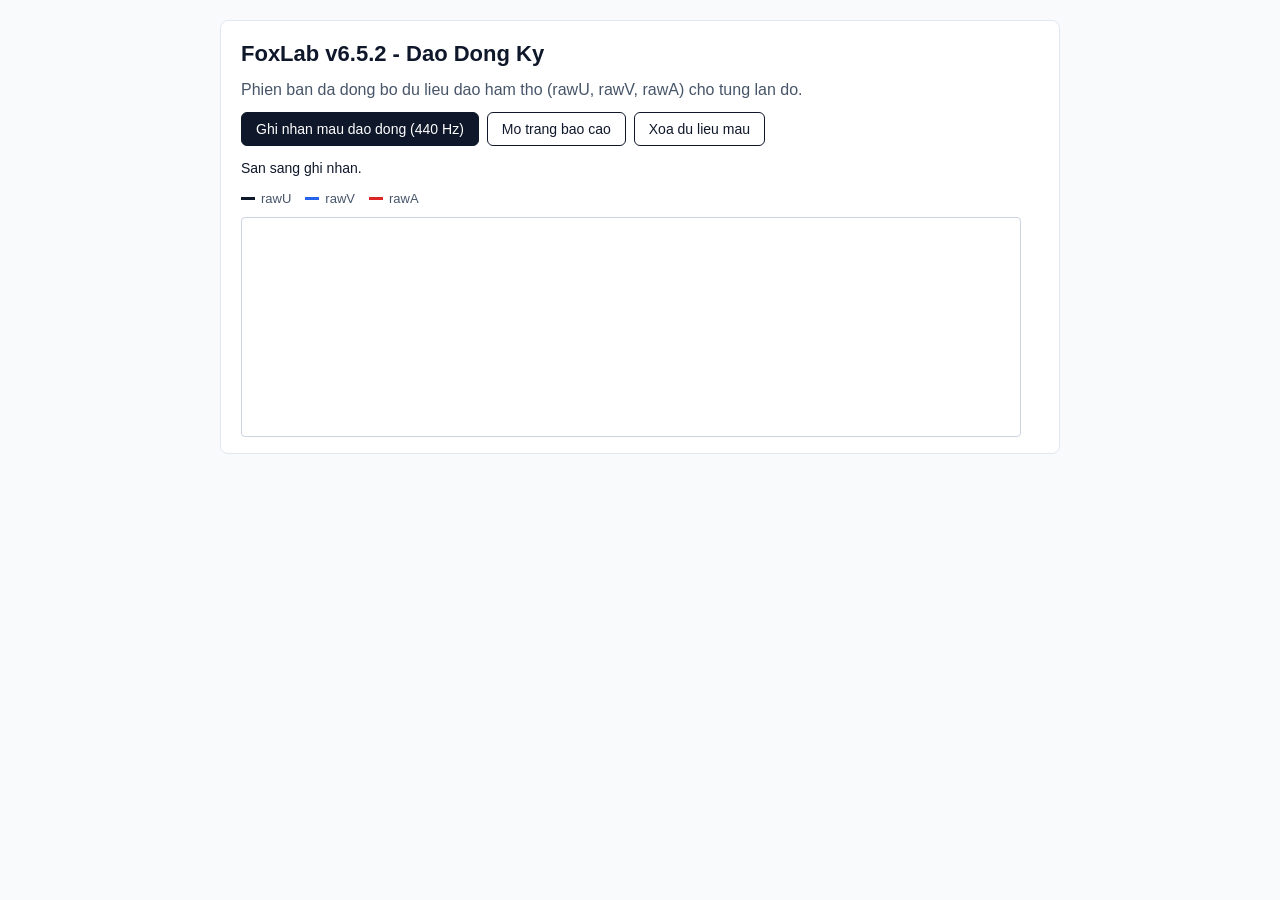
==== index.html @ fa10c17c "Add files via upload" ====
<!DOCTYPE html>
<html lang="vi">
<head>
  <meta charset="UTF-8" />
  <meta name="viewport" content="width=device-width, initial-scale=1.0" />
  <title>FoxLab v6.5.2 - Dao Dong Ky & Do Luong</title>
  <link rel="stylesheet" href="styles.css" />
</head>
<body>
  <div class="container">
    <div class="card">
      <h1>FoxLab v6.5.2 - Dao Dong Ky</h1>
      <p>Phien ban da dong bo du lieu dao ham tho (rawU, rawV, rawA) cho tung lan do.</p>
      <div class="toolbar">
        <button id="btnSample">Ghi nhan mau dao dong (440 Hz)</button>
        <button id="btnReport" class="secondary" onclick="window.location.href='report.html'">Mo trang bao cao</button>
        <button id="btnClear" class="secondary">Xoa du lieu mau</button>
      </div>
      <p id="statusText" class="status-text">San sang ghi nhan.</p>
      <div class="legend">
        <span class="legend-item"><span class="legend-swatch swatch-u"></span>rawU</span>
        <span class="legend-item"><span class="legend-swatch swatch-v"></span>rawV</span>
        <span class="legend-item"><span class="legend-swatch swatch-a"></span>rawA</span>
      </div>
      <canvas id="scopeCanvas" class="scope-canvas" width="780" height="220"></canvas>
    </div>
  </div>

  <script src="index.js"></script>
  <script>
    if ('serviceWorker' in navigator) {
      window.addEventListener('load', () => {
        navigator.serviceWorker.register('./sw.js').catch(() => {});
      });
    }

    const canvas = document.getElementById('scopeCanvas');
    const ctx = canvas.getContext('2d');

    function drawWaveform(tMs, rawU, rawV, rawA) {
      ctx.clearRect(0, 0, canvas.width, canvas.height);
      const midY = canvas.height / 2;
      ctx.strokeStyle = '#e2e8f0';
      ctx.beginPath();
      ctx.moveTo(0, midY);
      ctx.lineTo(canvas.width, midY);
      ctx.stroke();

      if (!rawU || rawU.length === 0) return;
      const stepX = canvas.width / Math.max(rawU.length - 1, 1);

      const drawSeries = (arr, color, scale) => {
        ctx.strokeStyle = color;
        ctx.lineWidth = 1.5;
        ctx.beginPath();
        arr.forEach((val, idx) => {
          const x = idx * stepX;
          const y = midY - val * scale;
          if (idx === 0) ctx.moveTo(x, y);
          else ctx.lineTo(x, y);
        });
        ctx.stroke();
      };

      drawSeries(rawU, '#0f172a', 70);
      drawSeries(rawV, '#2563eb', 0.08);
      drawSeries(rawA, '#dc2626', 0.0001);
    }

    document.getElementById('btnSample').addEventListener('click', () => {
      const sampleCount = 120;
      const tMs = [];
      const uVal = [];
      const freq = 440;
      for (let i = 0; i < sampleCount; i++) {
        const tSec = i * 0.00005;
        tMs.push(Number((tSec * 1000).toFixed(4)));
        uVal.push(Math.sin(2 * Math.PI * freq * tSec));
      }
      const saved = window.FoxLabCore.recordMeasurement('Am thoa 440 Hz', tMs, uVal);
      drawWaveform(saved.tMs, saved.rawU, saved.rawV, saved.rawA);
      document.getElementById('statusText').textContent =
        'Da luu ' + saved.label + ' (' + saved.rawU.length + ' mau rawU, rawV, rawA).';
    });

    document.getElementById('btnClear').addEventListener('click', () => {
      window.FoxLabCore.clearMeasurements();
      ctx.clearRect(0, 0, canvas.width, canvas.height);
      document.getElementById('statusText').textContent = 'Da xoa toan bo du lieu do.';
    });
  </script>
</body>
</html>
---- styles.css ----
:root {
  --bg-page: #f8fafc;
  --bg-card: #ffffff;
  --text-main: #0f172a;
  --text-muted: #475569;
  --border-color: #cbd5e1;
  --border-light: #e2e8f0;
  --accent-primary: #0f172a;
  --accent-secondary: #ffffff;
  --wave-u: #0f172a;
  --wave-v: #2563eb;
  --wave-a: #dc2626;
}

* {
  box-sizing: border-box;
}

body {
  font-family: Arial, sans-serif;
  margin: 20px;
  background-color: var(--bg-page);
  color: var(--text-main);
  line-height: 1.5;
}

.container {
  max-width: 840px;
  margin: 0 auto;
}

.card {
  background-color: var(--bg-card);
  border: 1px solid var(--border-light);
  border-radius: 8px;
  padding: 16px 20px;
  margin-bottom: 16px;
}

h1 {
  margin-top: 0;
  margin-bottom: 8px;
  font-size: 22px;
  color: var(--text-main);
}

h2 {
  margin-top: 0;
  margin-bottom: 6px;
  font-size: 17px;
  color: var(--text-main);
}

p {
  margin-top: 0;
  margin-bottom: 10px;
  color: var(--text-muted);
}

.toolbar {
  display: flex;
  flex-wrap: wrap;
  gap: 8px;
  margin-bottom: 12px;
}

button {
  padding: 8px 14px;
  border: 1px solid var(--accent-primary);
  background-color: var(--accent-primary);
  color: var(--accent-secondary);
  border-radius: 6px;
  cursor: pointer;
  font-size: 14px;
}

button.secondary {
  background-color: var(--accent-secondary);
  color: var(--accent-primary);
}

button:hover {
  opacity: 0.92;
}

.status-text {
  font-size: 14px;
  color: var(--text-main);
  margin-bottom: 10px;
}

.legend {
  display: flex;
  flex-wrap: wrap;
  gap: 14px;
  font-size: 13px;
  color: var(--text-muted);
  margin-bottom: 8px;
}

.legend-item {
  display: inline-flex;
  align-items: center;
  gap: 6px;
}

.legend-swatch {
  width: 14px;
  height: 3px;
  display: inline-block;
}

.swatch-u {
  background-color: var(--wave-u);
}

.swatch-v {
  background-color: var(--wave-v);
}

.swatch-a {
  background-color: var(--wave-a);
}

canvas.scope-canvas {
  width: 100%;
  max-width: 780px;
  height: 220px;
  border: 1px solid var(--border-color);
  background-color: var(--bg-card);
  display: block;
  border-radius: 4px;
}

canvas.report-canvas {
  width: 100%;
  max-width: 780px;
  height: 180px;
  border: 1px solid var(--border-color);
  background-color: var(--bg-card);
  display: block;
  margin-top: 8px;
  border-radius: 4px;
}

.meta-text {
  font-size: 13px;
  color: var(--text-muted);
  margin-bottom: 6px;
}
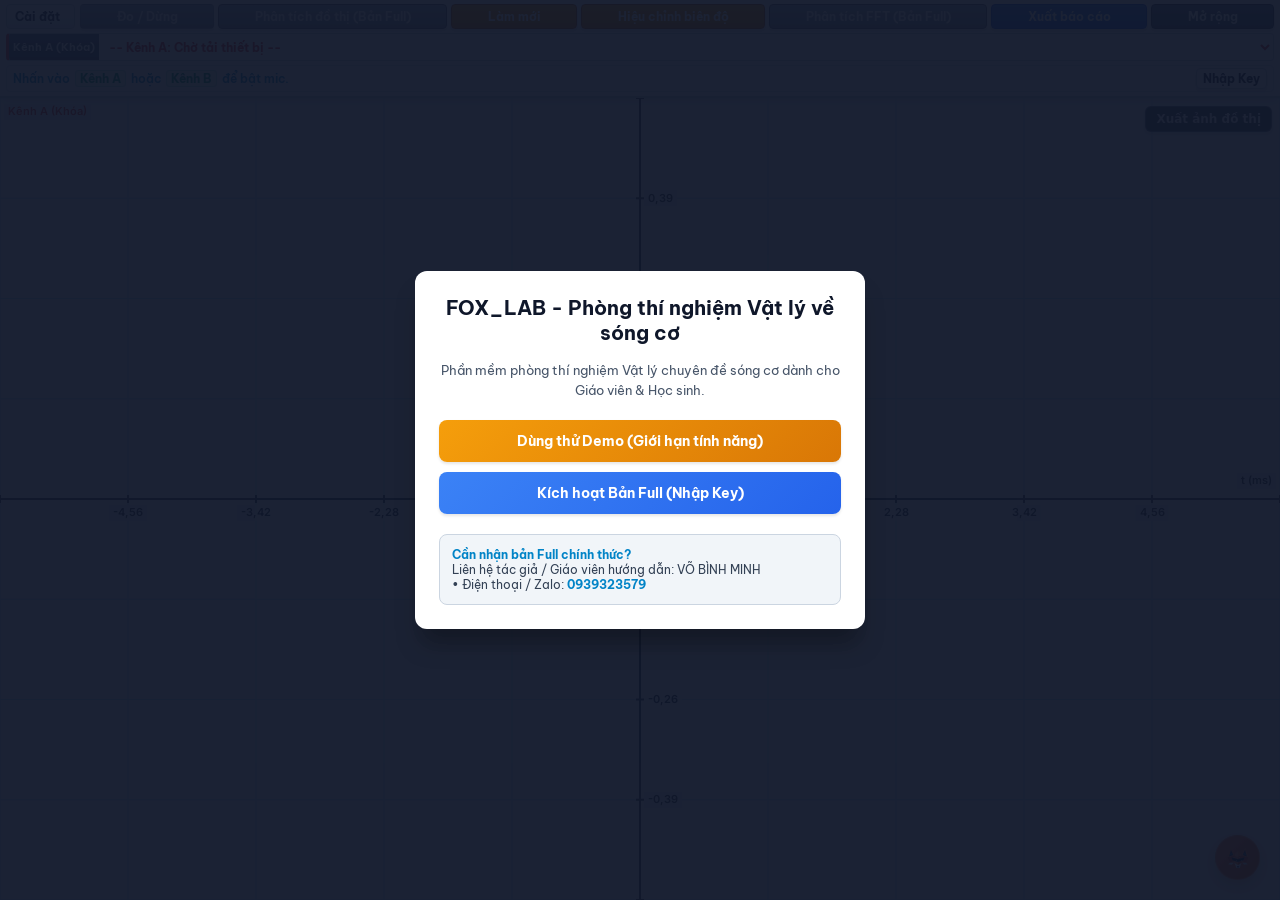
==== commit ac2cf5bf: "Add files via upload" ====
--- a/index.html
+++ b/index.html
@@ -1,93 +1,1039 @@
 <!DOCTYPE html>
 <html lang="vi">
 <head>
-  <meta charset="UTF-8" />
-  <meta name="viewport" content="width=device-width, initial-scale=1.0" />
-  <title>FoxLab v6.5.2 - Dao Dong Ky & Do Luong</title>
-  <link rel="stylesheet" href="styles.css" />
+ <meta charset="UTF-8">
+ <meta name="viewport" content="width=device-width, initial-scale=1.0, maximum-scale=1.0, user-scalable=no">
+ <meta name="referrer" content="no-referrer">
+ <link rel="manifest" href="manifest.json">
+ <link rel="icon" type="image/png" sizes="192x192" href="icon-512.png">
+ <link rel="apple-touch-icon" href="icon-512.png">
+ <meta name="theme-color" content="#f97316">
+ <meta name="apple-mobile-web-app-capable" content="yes">
+ <meta name="apple-mobile-web-app-status-bar-style" content="black-translucent">
+ <title>FOX_LAB - Phòng thí nghiệm Vật lý về sóng cơ học</title>
+ <link rel="preconnect" href="https://fonts.googleapis.com">
+ <link rel="preconnect" href="https://fonts.gstatic.com" crossorigin>
+ <link href="https://fonts.googleapis.com/css2?family=Be+Vietnam+Pro:ital,wght@0,400;0,500;0,600;0,700;1,400&family=Inter:wght@400;500;600;700&family=JetBrains+Mono:wght@400;600;700&display=swap" rel="stylesheet">
+
+ <!-- QRCode.js library for reliable QR code generation -->
+ <script src="https://cdnjs.cloudflare.com/ajax/libs/qrcodejs/1.0.0/qrcode.min.js"></script>
+ <script src="https://cdnjs.cloudflare.com/ajax/libs/html2pdf.js/0.10.1/html2pdf.bundle.min.js"></script>
+ <!-- MathJax v3 Configuration & CDN -->
+ <script>
+ window.MathJax = {
+ tex: {
+ inlineMath: [['$', '$'], ['\\(', '\\)']],
+ displayMath: [['$$', '$$'], ['\\[', '\\]']],
+ processEscapes: true,
+ processEnvironments: true,
+ packages: ['base', 'ams', 'noerrors', 'noundefined']
+ },
+ options: {
+ ignoreHtmlClass: 'tex2jax_ignore',
+ processHtmlClass: 'tex2jax_process|fox-msg-bubble|hud-overlay'
+ },
+ chtml: {
+ scale: 1.05,
+ displayAlign: 'left'
+ }
+ };
+ </script>
+ <script id="MathJax-script" async src="https://cdn.jsdelivr.net/npm/mathjax@3/es5/tex-mml-chtml.js"></script>
+
+ <link rel="stylesheet" href="style.css">
+ <style>
+ /* Bổ sung style cho lưới đồ thị từng lần đo & badge tự động nhận dữ liệu trong Modal Báo cáo */
+ .exp-live-pill {
+ display: inline-flex;
+ align-items: center;
+ gap: 6px;
+ background: #064e3b;
+ color: #a7f3d0;
+ border: 1px solid #10b981;
+ border-radius: 999px;
+ padding: 4px 10px;
+ font-size: 11.5px;
+ font-weight: 600;
+ white-space: nowrap;
+ }
+ .exp-live-dot {
+ width: 7px;
+ height: 7px;
+ border-radius: 50%;
+ background: #34d399;
+ box-shadow: 0 0 6px #34d399;
+ }
+ .exp-row-counter-badge {
+ font-family: system-ui, sans-serif;
+ font-size: 11px;
+ font-weight: 600;
+ color: #334155;
+ background: #e2e8f0;
+ padding: 2px 7px;
+ border-radius: 999px;
+ margin-left: 6px;
+ }
+ /* Lưới đồ thị từng lần đo (mỗi dòng 1 hình tương ứng, đồng bộ 100% với report.html) */
+ .exp-per-row-graphs-grid {
+ display: grid;
+ grid-template-columns: repeat(2, 1fr);
+ gap: 8px;
+ margin-bottom: 10px;
+ }
+ .exp-per-row-graphs-grid.single-item {
+ grid-template-columns: 1fr;
+ }
+ .exp-graph-card {
+ border: 1px solid #334155;
+ padding: 6px;
+ text-align: center;
+ background: #ffffff;
+ break-inside: avoid;
+ page-break-inside: avoid;
+ position: relative;
+ }
+ .exp-graph-card-header {
+ display: flex;
+ justify-content: space-between;
+ align-items: center;
+ font-size: 10.2pt;
+ font-weight: bold;
+ color: #0f172a;
+ margin-bottom: 4px;
+ padding-bottom: 3px;
+ border-bottom: 1px dashed #cbd5e1;
+ }
+ .exp-graph-card canvas {
+ width: 100%;
+ max-height: 46mm;
+ height: auto;
+ display: block;
+ margin: 0 auto;
+ }
+ .exp-per-row-graphs-grid.single-item .exp-graph-card canvas {
+ max-height: 60mm;
+ }
+ .exp-graph-caption {
+ font-size: 10pt;
+ font-style: italic;
+ margin-top: 4px;
+ color: #1e293b;
+ }
+ /* Khung đồ thị đơn (Phần IV) */
+ .exp-graph-box {
+ border: 1px solid #334155;
+ padding: 7px;
+ text-align: center;
+ background: #ffffff;
+ margin-bottom: 10px;
+ position: relative;
+ break-inside: avoid;
+ page-break-inside: avoid;
+ }
+ .exp-graph-box canvas {
+ max-width: 100%;
+ max-height: 58mm;
+ height: auto;
+ display: block;
+ margin: 0 auto;
+ }
+ .exp-inline-btn:disabled {
+ opacity: 0.48;
+ cursor: not-allowed;
+ }
+ @media (max-width: 768px) {
+ .exp-per-row-graphs-grid {
+ grid-template-columns: 1fr;
+ }
+ }
+ </style>
 </head>
 <body>
-  <div class="container">
-    <div class="card">
-      <h1>FoxLab v6.5.2 - Dao Dong Ky</h1>
-      <p>Phien ban da dong bo du lieu dao ham tho (rawU, rawV, rawA) cho tung lan do.</p>
-      <div class="toolbar">
-        <button id="btnSample">Ghi nhan mau dao dong (440 Hz)</button>
-        <button id="btnReport" class="secondary" onclick="window.location.href='report.html'">Mo trang bao cao</button>
-        <button id="btnClear" class="secondary">Xoa du lieu mau</button>
-      </div>
-      <p id="statusText" class="status-text">San sang ghi nhan.</p>
-      <div class="legend">
-        <span class="legend-item"><span class="legend-swatch swatch-u"></span>rawU</span>
-        <span class="legend-item"><span class="legend-swatch swatch-v"></span>rawV</span>
-        <span class="legend-item"><span class="legend-swatch swatch-a"></span>rawA</span>
-      </div>
-      <canvas id="scopeCanvas" class="scope-canvas" width="780" height="220"></canvas>
+
+<!-- MODAL BẢN QUYỀN -->
+<div id="licenseModalOverlay" class="license-modal-overlay" style="display: none;">
+ <div class="license-selection-box">
+ <h2>FOX_LAB - Phòng thí nghiệm Vật lý về sóng cơ</h2>
+ <p>Phần mềm phòng thí nghiệm Vật lý chuyên đề sóng cơ dành cho Giáo viên & Học sinh.</p>
+ <div class="license-btn-group">
+ <button class="license-btn btn-demo-mode" onclick="selectMode('demo')">Dùng thử Demo (Giới hạn tính năng)</button>
+ <button class="license-btn btn-full-mode" onclick="selectMode('full')">Kích hoạt Bản Full (Nhập Key)</button>
+ </div>
+ <div id="keyInputContainer" style="display: none; margin-bottom: 15px;">
+ <input type="text" id="licenseKeyInput" placeholder="Nhập mã Key bản quyền..." style="width: 100%; padding: 10px; border-radius: 6px; border: 1px solid #cbd5e1; margin-bottom: 8px; box-sizing: border-box; text-align: center; font-weight: bold;">
+ <div style="color: #dc2626; font-size: 11px; font-weight: bold; margin-bottom: 8px; text-align: center; background: #fee2e2; padding: 6px; border-radius: 4px; border: 1px dashed #f87171;">
+ LƯU Ý: KHÔNG DÙNG TAB ẨN DANH!<br>Key hỗ trợ tối đa 3 thiết bị / lượt đổi.
+ </div>
+ <div style="display: flex; gap: 8px;">
+ <button class="btn-green" style="flex: 1; padding: 10px; font-size: 12.5px; font-weight: bold;" onclick="verifyEnteredKey('verify')">Xác thực & Mở khóa</button>
+ <button class="btn-orange" style="flex: 1; padding: 10px; font-size: 12.5px; font-weight: bold;" onclick="verifyEnteredKey('change')">Đổi sang máy này</button>
+ </div>
+ </div>
+ <div class="contact-box">
+ <b>Cần nhận bản Full chính thức?</b><br>
+ Liên hệ tác giả / Giáo viên hướng dẫn: VÕ BÌNH MINH<br>
+ • Điện thoại / Zalo: <b>0939323579</b><br>
+ </div>
+ </div>
+</div>
+
+<div class="top-bar">
+ <div class="controls-wrapper">
+ <select id="channelModeSelect" style="display:none">
+ <option value="1" selected>1 nguồn âm</option>
+ <option value="2">2 nguồn âm</option>
+ </select>
+ <select id="modeSelect" style="display:none">
+ <option value="auto" selected>Khảo sát tần số (Tự dừng)</option>
+ <option value="continuous">Khảo sát liên tục</option>
+ </select>
+ <select id="displayModeSelect" style="display:none">
+ <option value="oscilloscope" selected>Dao động ký</option>
+ <option value="dbMeter">Cường độ âm (dB)</option>
+ </select>
+ <select id="speedSelect" style="display:none">
+ <option value="fast" selected>Nhanh</option>
+ <option value="slow">Chậm</option>
+ </select>
+
+ <div class="toolbar-row">
+ <div class="settings-dropdown" id="settingsDropdown">
+ <div class="settings-dropdown-toggle" id="settingsToggle">
+ <span>Cài đặt</span><span class="dropdown-arrow"></span>
+ </div>
+ <div class="settings-dropdown-menu" id="settingsMenu">
+ <div class="settings-group" id="groupChannelMode">
+ <div class="settings-group-header" data-group="channelMode"><span>Chế độ nguồn âm</span><span class="group-arrow">›</span></div>
+ <div class="settings-group-items">
+ <div class="settings-item active" data-target="channelModeSelect" data-value="1">1 Nguồn</div>
+ <div class="settings-item" data-target="channelModeSelect" data-value="2">2 Nguồn</div>
+ </div>
+ </div>
+ <div class="settings-group" id="groupMode">
+ <div class="settings-group-header" data-group="mode"><span>Chức năng khảo sát</span><span class="group-arrow">›</span></div>
+ <div class="settings-group-items">
+ <div class="settings-item active" data-target="modeSelect" data-value="auto">Tự dừng</div>
+ <div class="settings-item" data-target="modeSelect" data-value="continuous">Liên tục</div>
+ </div>
+ </div>
+ <div class="settings-group" id="groupDisplayMode">
+ <div class="settings-group-header" data-group="displayMode"><span>Chế độ hiển thị</span><span class="group-arrow">›</span></div>
+ <div class="settings-group-items">
+ <div class="settings-item active" data-target="displayModeSelect" data-value="oscilloscope">Dao động ký</div>
+ <div class="settings-item" data-target="displayModeSelect" data-value="dbMeter">Cường độ âm (dB)</div>
+ </div>
+ </div>
+ <div class="settings-group" id="groupSpeed" style="display: none;">
+ <div class="settings-group-header" data-group="speed"><span>Tốc độ quét</span><span class="group-arrow">›</span></div>
+ <div class="settings-group-items">
+ <div class="settings-item active" data-target="speedSelect" data-value="fast">Nhanh</div>
+ <div class="settings-item" data-target="speedSelect" data-value="slow">Chậm</div>
+ </div>
+ </div>
+
+ <div class="settings-group" id="groupLicense">
+ <div class="settings-group-header" data-group="license" style="color: #38bdf8; border-top: 1px solid #1e293b;">
+ <span>Quản lý Bản quyền</span><span class="group-arrow">›</span>
+ </div>
+ <div class="settings-group-items" style="flex-direction: column; gap: 6px; padding: 8px;">
+ <div class="settings-action-btn" onclick="handleLicenseAction('change')">Đổi thiết bị (Đăng nhập máy khác)</div>
+ <div class="settings-action-btn" onclick="handleLicenseAction('logout')">Đăng xuất (Tạm thời)</div>
+ <div class="settings-action-btn btn-danger" onclick="handleLicenseAction('delete')">Xóa Key vĩnh viễn</div>
+ </div>
+ </div>
+ </div>
+ </div>
+
+ <button id="pauseButton" class="btn-green" disabled>Đo / Dừng</button>
+ <div class="analysis-point-dropdown" id="analysisPointDropdown">
+ <button id="btnManualAnalysis" class="btn-purple" style="display: inline-block;" disabled title="Chọn chức năng phân tích đồ thị Kênh A (chế độ Tự dừng, 1 nguồn)">Phân tích đồ thị</button>
+ <div class="analysis-point-menu" id="analysisPointMenu">
+ <button type="button" class="ap-menu-item" id="optPickTwoPoints">1. Chọn 2 điểm đo T, f, Δφ</button>
+ <button type="button" class="ap-menu-item" id="optKinematicsGraphs">2. Vẽ các đồ thị liên quan (u-t, v-t, a-t)</button>
+ </div>
+ </div>
+ <button id="resetButton" class="btn-orange">Làm mới</button>
+ <button id="btnOscCalib" class="btn-orange" style="display: none;" onclick="openOscCalibModal()">Hiệu chỉnh biên độ</button>
+            <button id="btnCalib" class="btn-orange" style="display: none;">Hiệu chuẩn</button>
+ <button id="btnAnalysis" class="btn-slate" disabled>Xử lý nguồn âm</button>
+ <button id="btnExportReport" class="btn-blue" onclick="navigateToStandaloneReport()" title="Mở trang phiếu báo cáo thí nghiệm A4 (report.html)">Xuất báo cáo</button>
+ <button id="fullscreenButton" class="btn-slate" onclick="toggleFullScreen()">Mở rộng</button>
+ </div>
+
+ <div class="channel-row">
+ <div class="channel-card channel-a-indicator">
+ <button id="btnStartA" class="btn-slate" disabled>Kênh A (Khóa)</button>
+ <select id="micSelectA" style="color: #dc2626;">
+ <option value="">-- Kênh A: Chờ tải thiết bị --</option>
+ </select>
+ </div>
+ <div class="channel-card channel-b-indicator" id="cardChannelB" style="display:none;">
+ <button id="btnStartB" class="btn-slate" disabled>Kênh B (Khóa)</button>
+ <select id="micSelectB" style="color: #2563eb;">
+ <option value="">-- Kênh B: Chờ tải thiết bị --</option>
+ </select>
+ </div>
+ </div>
+
+ <div class="info-panel" id="infoText">
+ <span id="infoMessageText">Đang tải hệ thống phân tích...</span>
+ <button class="license-gear-btn" onclick="openLicenseModal()" title="Kích hoạt bản Full">Nhập Key</button>
+ </div>
+ </div>
+
+ <div class="qr-panel" id="qrPanel" title="Quét mã QR để mở ứng dụng">
+ <div id="qrCodeContainer" style="width:48px; height:48px; display:flex; align-items:center; justify-content:center; background:#fff; padding:2px; border-radius:4px;"></div>
+ <span class="scan-title">FOX_LAB</span>
+ </div>
+</div>
+
+<div id="oscilloscopeWrapper">
+ <canvas id="oscilloscope"></canvas>
+ <div id="manualAnalysisHud">
+ <div class="ma-header">
+ <span>KẾT QUẢ PHÂN TÍCH 2 ĐIỂM &amp; ĐỐI CHIẾU TỰ ĐỘNG</span>
+ <button class="ma-close" onclick="closeManualHud()" title="Ẩn bảng kết quả"></button>
+ </div>
+ <div id="manualAnalysisHudBody"></div>
+ </div>
+</div>
+
+<!-- MODAL PHÂN TÍCH HỌA ÂM FFT -->
+<div id="fftModalOverlay" class="modal-overlay">
+ <div id="fftModal" class="modal-content" onclick="event.stopPropagation()">
+ <div class="modal-header">
+ <span>Phân tích Họa âm (Spectrum)</span>
+ </div>
+ <div class="modal-controls">
+ <div style="display:flex; align-items:center; gap:6px; flex-wrap:wrap;">
+ <button class="btn-dark" onclick="closeFFTModal()">Quay lại</button>
+ <label for="fftTargetFreq" style="font-weight: 600; font-size: 11.5px; margin-left:6px;">Tần số (f<sub>0</sub>):</label>
+ <input type="number" id="fftTargetFreq" value="" placeholder="Tự nhập f₀..." min="20" max="5000" style="width: 105px; padding: 4px 6px; border: 1px solid #cbd5e1; border-radius: 4px; font-weight: 700; text-align: center;" oninput="onFftFreqInput()" onkeydown="if(event.key==='Enter') startHarmonicSweep()">
+ <span style="font-weight: 600; font-size: 11.5px;">Hz</span>
+ <button id="btnScanHarmonics" class="btn-green" onclick="startHarmonicSweep()">Quét Họa âm</button>
+ </div>
+ <div style="display:flex; align-items:center; gap:6px;">
+ <button id="btnToggleFftTable" class="btn-blue" style="display:none;" onclick="toggleFftHarmonicTable()">Bảng tần số &amp; họa âm</button>
+ <button type="button" id="btnSyncFftReport" class="btn-green" onclick="syncFeatureToReport('fft')" title="Đồng bộ kết quả &amp; đồ thị phổ FFT sang Phần II báo cáo">Đồng bộ báo cáo</button>
+ </div>
+ </div>
+ <div class="fft-canvas-container" id="fftCanvasContainer">
+ <div class="fft-canvas-wrap" style="position:relative; flex:1; min-width:0; height:100%; display:flex;">
+ <canvas id="fftDisplayCanvas" class="modal-display-canvas"></canvas>
+ </div>
+ <div id="fftHarmonicTablePanel" class="fft-harmonic-table-panel">
+ <div class="fft-ht-header">
+ <div class="fft-ht-title">
+ <span></span>
+ <span>TẦN SỐ GÓP MẶT &amp; HỌA ÂM</span>
+ </div>
+ <button type="button" class="fft-ht-close" onclick="closeFftHarmonicTable()" title="Đóng bảng"></button>
+ </div>
+ <div class="fft-ht-scroll">
+ <table class="fft-ht-table">
+ <thead>
+ <tr>
+ <th style="text-align:center;">STT</th>
+ <th style="text-align:left;">Tần số (Hz)</th>
+ <th style="text-align:left;">Biên độ / Độ lớn (A)</th>
+ <th style="text-align:center;">Phân loại / Họa âm</th>
+ </tr>
+ </thead>
+ <tbody id="fftHarmonicTableBody"></tbody>
+ </table>
+ </div>
+ </div>
+ </div>
+ </div>
+</div>
+
+<!-- MODAL PHÂN TÍCH 2 NGUỒN ÂM -->
+<div id="twoSourceModalOverlay" class="modal-overlay">
+ <div id="twoSourceModal" class="modal-content" onclick="event.stopPropagation()">
+ <div class="modal-header">
+ <span>Phân tích & Xử lý 2 Nguồn âm</span>
+ </div>
+ <div class="modal-controls" style="justify-content: space-between; padding: 6px 12px; display: flex; align-items: center;">
+ <button class="btn-dark" onclick="closeTwoSourceModal()">Quay lại</button>
+ <div class="ts-mode-toggle">
+ <button id="btnModeOverlay" class="active-mode" onclick="setTsMode('overlay')">Ghép sóng</button>
+ <button id="btnModeSum" onclick="setTsMode('sum')">Tổng hợp (A+B)</button>
+ </div>
+ <div style="display: flex; align-items: center; gap: 4px;">
+ <button id="tsPlayBtn" onclick="toggleTsPlay()" class="btn-orange" style="margin-left: 4px;">Dừng</button>
+ <button id="tsResultBtn" onclick="showTsResultModal()" style="display: none !important; margin-left: 4px;" class="btn-blue">Kết quả</button>
+ <button id="tsEquationBtn" onclick="showTsEquationModal()" style="display: none !important; margin-left: 4px;" class="btn-slate">Phương trình</button>
+ <button type="button" id="btnSyncTwoSourceReport" onclick="syncFeatureToReport('twoSource')" class="btn-green" style="margin-left: 4px;" title="Đồng bộ kết quả 2 nguồn âm sang báo cáo">Đồng bộ báo cáo</button>
+ </div>
+ </div>
+ <div class="fft-canvas-container" id="tsContainer">
+ <canvas id="twoSourceCanvas" class="modal-display-canvas"></canvas>
+
+ <div id="hudResults" class="hud-overlay">
+ <div class="hud-title">BẢNG KẾT QUẢ ĐỐI CHIẾU</div>
+ <div>Tần số Kênh A: <span class="hud-highlight" id="hudFreqA">0.0</span> Hz &nbsp;|&nbsp; Chu kỳ T<sub>A</sub> = <span class="hud-highlight" id="hudPerA">0.00</span> ms &nbsp;|&nbsp; Biên độ A: <span class="hud-highlight" id="hudAmpA">0.00</span></div>
+ <div>Tần số Kênh B: <span class="hud-highlight" id="hudFreqB">0.0</span> Hz &nbsp;|&nbsp; Chu kỳ T<sub>B</sub> = <span class="hud-highlight" id="hudPerB">0.00</span> ms &nbsp;|&nbsp; Biên độ B: <span class="hud-highlight" id="hudAmpB">0.00</span></div>
+ <div style="margin-top:4px; padding-top:4px; border-top:1px dashed rgba(255,255,255,0.2);">
+ Độ lệch pha Δφ: <span class="hud-highlight" id="hudPhaseRad">0.00</span> rad (<span class="hud-highlight" id="hudPhaseDeg">0</span>°)
+ </div>
+ </div>
+
+ <div id="hudEquations" class="hud-overlay" style="top: auto; bottom: 16px; left: 16px;">
+ <div class="hud-title">PHƯƠNG TRÌNH DAO ĐỘNG</div>
+ <div class="hud-eq">Kênh A: <span class="math-symbol">u<sub>A</sub> = <span id="eqAmpA">A</span>·cos(2π·<span id="eqFreqA">0</span>·t)</span></div>
+ <div class="hud-eq">Kênh B: <span class="math-symbol">u<sub>B</sub> = <span id="eqAmpB">A</span>·cos(2π·<span id="eqFreqB">0</span>·t <span id="eqPhase">+ 0.00</span>)</span></div>
+ <div class="hud-eq" id="eqSumLine" style="margin-top:4px;">Tổng hợp: <span class="math-symbol">u = u<sub>A</sub> + u<sub>B</sub></span></div>
+ </div>
+
+ <div id="tsWarningText" class="beat-warning">Hai nguồn khác tần số (Tạo Sóng Phách)</div>
+ </div>
+ </div>
+</div>
+
+
+<!-- MODAL VẼ CÁC ĐỒ THỊ LIÊN QUAN u-t, v-t, a-t -->
+<div id="kinematicsModalOverlay" class="modal-overlay">
+ <div id="kinematicsModal" class="modal-content" onclick="event.stopPropagation()">
+ <div class="modal-header">
+ <span>Đồ thị liên quan dao động điều hòa: Li độ u(t) — Vận tốc v(t) — Gia tốc a(t)</span>
+ </div>
+ <div class="modal-controls" style="justify-content: space-between; padding: 6px 12px; display: flex; align-items: center;">
+ <button class="btn-dark" onclick="closeKinematicsModal()">Quay lại</button>
+ <div class="kin-mode-group" id="kinModeGroup">
+ <button type="button" class="kin-mode-btn active" data-kin-mode="uv" onclick="setKinematicsDisplayMode('uv')">u-t &amp; v-t</button>
+ <button type="button" class="kin-mode-btn" data-kin-mode="ua" onclick="setKinematicsDisplayMode('ua')">u-t &amp; a-t</button>
+ <button type="button" class="kin-mode-btn" data-kin-mode="all" onclick="setKinematicsDisplayMode('all')">Cả hai (v-t &amp; a-t)</button>
+ </div>
+ <div class="kin-legend-bar">
+ <span class="kin-legend-item"><span class="kin-dot" style="background:#2563eb;"></span> u-t: Xanh dương</span>
+ <span class="kin-legend-item" id="kinLegV"><span class="kin-dot" style="background:#16a34a;"></span> v-t: Xanh lá</span>
+ <span class="kin-legend-item" id="kinLegA" style="display:none;"><span class="kin-dot" style="background:#dc2626;"></span> a-t: Đỏ</span>
+ </div>
+ <div style="display: flex; align-items: center; gap: 6px;">
+ <button id="kinResultBtn" onclick="toggleKinematicsResultHud()" class="btn-blue">Kết quả</button>
+ <button type="button" id="btnSyncKinematicsReport" onclick="syncFeatureToReport('kinematics')" class="btn-green" title="Đồng bộ đồ thị &amp; thông số dao động sang Phần II báo cáo">Đồng bộ báo cáo</button>
+ </div>
+ </div>
+ <div class="fft-canvas-container" id="kinContainer">
+ <canvas id="kinematicsCanvas" class="modal-display-canvas"></canvas>
+
+ <div id="kinResultHud" class="hud-overlay" style="top: 14px; left: 14px; max-width: min(560px, calc(100% - 28px));">
+ <div class="hud-title" style="display:flex; justify-content:space-between; align-items:center;">
+ <span>PHƯƠNG TRÌNH TƯƠNG ỨNG TỪNG ĐỒ THỊ</span>
+ <button onclick="toggleKinematicsResultHud()" style="background:rgba(255,255,255,0.15); border:none; color:#fff; padding:1px 6px; border-radius:4px; font-size:11px; cursor:pointer;"></button>
+ </div>
+ <div id="kinMetaInfo" style="font-size: 11.5px; color: #cbd5e1; margin-bottom: 4px;"></div>
+ <div class="kin-eq-grid">
+ <div class="kin-eq-card" style="border-left-color: #3b82f6;">
+ <div style="color:#60a5fa; font-weight:700; font-size:11.5px;">1. Phương trình Li độ u(t) — Đồ thị Xanh dương:</div>
+ <div class="math-symbol" id="kinEqU" style="color:#f8fafc; font-size:14px; margin-top:2px;">u(t) = 0</div>
+ </div>
+ <div class="kin-eq-card" id="kinCardV" style="border-left-color: #22c55e;">
+ <div style="color:#4ade80; font-weight:700; font-size:11.5px;">2. Phương trình Vận tốc v(t) — Đồ thị Xanh lá (sớm pha π/2 so với u):</div>
+ <div class="math-symbol" id="kinEqV" style="color:#f8fafc; font-size:14px; margin-top:2px;">v(t) = 0</div>
+ </div>
+ <div class="kin-eq-card" id="kinCardA" style="border-left-color: #ef4444; display:none;">
+ <div style="color:#f87171; font-weight:700; font-size:11.5px;">3. Phương trình Gia tốc a(t) — Đồ thị Đỏ (ngược pha với u):</div>
+ <div class="math-symbol" id="kinEqA" style="color:#f8fafc; font-size:14px; margin-top:2px;">a(t) = 0</div>
+ </div>
+ </div>
+ </div>
+ </div>
+ </div>
+</div>
+
+<!-- MODAL PHÂN TÍCH MỨC CƯỜNG ĐỘ ÂM -->
+<div id="mcdModalOverlay" class="modal-overlay">
+ <div id="mcdModal" class="modal-content tex2jax_process" style="background: #ffffff; color: #0f172a;" onclick="event.stopPropagation()">
+ <div class="modal-header" style="background: linear-gradient(90deg, #059669, #10b981);">
+ <span>Phân tích Mức Cường độ âm & Khoảng cách Nguồn âm</span>
+ </div>
+ 
+ <div class="modal-controls" style="background: #f8fafc; border-bottom: 1px solid #e2e8f0; display:flex; gap:8px; align-items:center; justify-content:space-between;">
+ <div style="display:flex; gap:8px; align-items:center;">
+ <button class="btn-dark" onclick="closeMcdModal()" style="display:inline-flex; align-items:center; gap:4px;"><svg width="14" height="14" viewBox="0 0 24 24" fill="none" stroke="currentColor" stroke-width="2"><line x1="19" y1="12" x2="5" y2="12"></line><polyline points="12 19 5 12 12 5"></polyline></svg>Quay lại</button>
+ </div>
+ <div style="display:flex; gap:8px; align-items:center; flex-wrap:wrap;">
+ <button class="btn-blue" onclick="calculateAvgDistance()" style="display:inline-flex; align-items:center; gap:4px;"><svg width="14" height="14" viewBox="0 0 24 24" fill="none" stroke="currentColor" stroke-width="2"><circle cx="12" cy="12" r="10"></circle><path d="M12 8v8M8 12h8"></path></svg>Tính khoảng cách nguồn âm</button>
+ <button type="button" id="btnSyncDbReport" class="btn-green" onclick="syncFeatureToReport('db')" title="Đồng bộ số liệu &amp; biểu đồ mức cường độ âm sang Phần III báo cáo">Đồng bộ báo cáo</button>
+ </div>
+ </div>
+
+ <div style="padding: 20px; overflow-y: auto; flex-grow: 1;">
+ <div id="mcdReportTableContainer" style="background: #ffffff; border: 1px solid #cbd5e1; border-radius: 8px; padding: 16px; box-shadow: 0 4px 6px -1px rgba(0,0,0,0.05);">
+ <h3 style="margin-top: 0; color: #1e293b; border-bottom: 2px solid #e2e8f0; padding-bottom: 8px;" id="mcdTableHeaderTitle">
+ BẢNG THỐNG KÊ MỨC CƯỜNG ĐỘ ÂM THU ĐƯỢC
+ </h3>
+ 
+ <table style="width: 100%; border-collapse: collapse; margin-top: 12px; font-size: 14px;">
+ <thead>
+ <tr style="background: #f1f5f9; text-align: left; color: #475569;">
+ <th style="padding: 10px; border: 1px solid #cbd5e1;">Thông số đo</th>
+ <th style="padding: 10px; border: 1px solid #cbd5e1;">Giá trị (dB)</th>
+ <th style="padding: 10px; border: 1px solid #cbd5e1;">Đánh giá ngưỡng an toàn</th>
+ </tr>
+ </thead>
+ <tbody id="mcdTableBody">
+ </tbody>
+ </table>
+ </div>
+
+ <!-- CONTAINER KẾT QUẢ KHOẢNG CÁCH NGUỒN ÂM -->
+ <div id="distanceResultBox" style="display: none; margin-top: 16px; padding: 16px; background: #f8fafc; border: 1px solid #cbd5e1; border-radius: 8px;">
+ </div>
+ </div>
+ </div>
+</div>
+
+<!-- MODAL HIỆU CHUẨN MICROPHONE & MỐC CHUẨN NGUỒN ÂM -->
+<div id="calibModalOverlay" class="modal-overlay" style="z-index: 150000;">
+ <div id="calibModal" class="modal-content" style="max-width: 560px; height: auto; max-height: 92dvh; background: #ffffff; color: #0f172a; border-radius: 12px; margin: auto; overflow: hidden; box-shadow: 0 25px 50px -12px rgba(0,0,0,0.5);" onclick="event.stopPropagation()">
+ <div class="modal-header" style="background: linear-gradient(90deg, #059669, #10b981); padding: 12px 16px;">
+ <span style="display:flex; align-items:center; gap:8px; font-size:15px; font-weight:700;">
+ <svg width="18" height="18" viewBox="0 0 24 24" fill="none" stroke="currentColor" stroke-width="2.2" stroke-linecap="round" stroke-linejoin="round"><path d="M12 2v20M17 5H9.5a3.5 3.5 0 0 0 0 7h5a3.5 3.5 0 0 1 0 7H6"></path></svg>
+ Hiệu chuẩn Micro &amp; Mốc chuẩn Nguồn âm (r₀, L₀)
+ </span>
+ <button class="btn-slate" onclick="closeCalibModal()" style="padding: 2px 8px; font-size:12px;">Đóng</button>
+ </div>
+ <div style="padding: 16px 20px; overflow-y: auto; line-height: 1.5; font-size: 13px;">
+            <!-- PHẦN 1: HIỆU CHUẨN ĐỘ NHẠY MICRO -->
+ <div style="margin-bottom: 14px;">
+ <div style="font-weight: 700; color: #059669; font-size: 13.5px; margin-bottom: 4px; text-transform: uppercase;">
+ 1. Hiệu chuẩn độ nhạy Micro (Tùy chọn theo máy chuẩn)
+ </div>
+ <p style="margin: 0 0 10px 0; color:#475569; font-size: 12.5px;">
+ Đồng bộ độ nhạy Micro với <i>Máy đo Mức cường độ âm (dB) chuẩn</i> thực tế để loại bỏ sai số phần cứng (nếu có).
+ </p>
+ 
+ <div style="background:#f8fafc; border:1px solid #cbd5e1; border-radius:8px; padding:12px; margin-bottom:10px;">
+ <h4 style="margin:0 0 8px 0; color:#0f172a; font-size:13.5px; display:flex; align-items:center; gap:6px;">
+ Hiệu chuẩn Kênh A
+ </h4>
+ <div style="display:flex; align-items:center; gap:8px; margin-bottom:8px;">
+ <label style="flex:1; font-weight:600; color:#334155;">Giá trị đo thô hiện tại (Uncalibrated):</label>
+ <span id="calibRawValueA" style="font-family:'JetBrains Mono',monospace; font-weight:700; color:#dc2626; font-size:14px;">-- dB</span>
+ </div>
+ <div style="display:flex; align-items:center; gap:8px; margin-bottom:8px;">
+ <label style="flex:1; font-weight:600; color:#334155;">Nhập MCĐ Chuẩn từ Máy đo chuẩn (dB):</label>
+ <input type="number" id="calibRefInputA" placeholder="VD: 75.0" step="0.1" style="width:100px; padding:4px 8px; border:1px solid #cbd5e1; border-radius:4px; font-weight:700; text-align:center;">
+ </div>
+ <div style="display:flex; align-items:center; gap:8px;">
+ <label style="flex:1; font-weight:600; color:#334155;">Hằng số lệch bù (Offset ΔL):</label>
+ <span id="calibOffsetDisplayA" style="font-family:'JetBrains Mono',monospace; font-weight:700; color:#059669; font-size:14px;">+0.0 dB</span>
+ <button class="btn-green" onclick="applyCalibFromRef('A')" style="padding:4px 10px; font-size:12px;">Áp dụng A</button>
+ </div>
+ </div>
+
+ <div id="calibChannelBBox" style="background:#f8fafc; border:1px solid #cbd5e1; border-radius:8px; padding:12px;">
+ <h4 style="margin:0 0 8px 0; color:#0f172a; font-size:13.5px; display:flex; align-items:center; gap:6px;">
+ Hiệu chuẩn Kênh B
+ </h4>
+ <div style="display:flex; align-items:center; gap:8px; margin-bottom:8px;">
+ <label style="flex:1; font-weight:600; color:#334155;">Giá trị đo thô hiện tại (Uncalibrated):</label>
+ <span id="calibRawValueB" style="font-family:'JetBrains Mono',monospace; font-weight:700; color:#2563eb; font-size:14px;">-- dB</span>
+ </div>
+ <div style="display:flex; align-items:center; gap:8px; margin-bottom:8px;">
+ <label style="flex:1; font-weight:600; color:#334155;">Nhập MCĐ Chuẩn từ Máy đo chuẩn (dB):</label>
+ <input type="number" id="calibRefInputB" placeholder="VD: 75.0" step="0.1" style="width:100px; padding:4px 8px; border:1px solid #cbd5e1; border-radius:4px; font-weight:700; text-align:center;">
+ </div>
+ <div style="display:flex; align-items:center; gap:8px;">
+ <label style="flex:1; font-weight:600; color:#334155;">Hằng số lệch bù (Offset ΔL):</label>
+ <span id="calibOffsetDisplayB" style="font-family:'JetBrains Mono',monospace; font-weight:700; color:#059669; font-size:14px;">+0.0 dB</span>
+ <button class="btn-blue" onclick="applyCalibFromRef('B')" style="padding:4px 10px; font-size:12px;">Áp dụng B</button>
+ </div>
+ </div>
+ </div>
+
+ <!-- PHẦN 2: XÁC ĐỊNH MỐC CHUẨN NGUỒN ÂM (r0, L0) TẠI CHỖ -->
+ <div style="background:#eff6ff; border:1.5px solid #93c5fd; border-radius:10px; padding:12px 14px; margin-bottom:14px;">
+ <div style="display:flex; justify-content:space-between; align-items:center; gap:8px; flex-wrap:wrap; margin-bottom:6px;">
+ <span style="font-weight:700; color:#1d4ed8; font-size:13.5px; text-transform:uppercase;">
+ 2. Xác định mốc chuẩn nguồn âm (r₀, L₀) tại chỗ
+ </span>
+ <span id="sourceRefBadge" style="padding:2px 9px; border-radius:999px; font-size:11px; font-weight:700; background:#fef3c7; color:#b45309; border:1px solid #fcd34d;">
+ Chưa xác định mốc
+ </span>
+ </div>
+ <p style="margin:0 0 10px 0; color:#334155; font-size:12.5px;">
+ Đặt Micro cách nguồn âm một khoảng tự chọn <b>r₀</b> (VD: <code>0.5</code> m), nhập <b>r₀</b> rồi bấm <b>"Đo lấy mốc L₀ (1.5s)"</b> (hoặc nhập trực tiếp cặp số <b>r₀, L₀</b> từ đề bài).
+ </p>
+
+ <div style="display:flex; flex-wrap:wrap; gap:10px; align-items:center; margin-bottom:10px;">
+ <div style="display:flex; align-items:center; gap:6px; flex:1; min-width:135px;">
+ <label for="sourceRefR0Input" style="font-weight:700; color:#0f172a; white-space:nowrap;">r₀ (m):</label>
+ <input type="number" id="sourceRefR0Input" placeholder="VD: 0.5" min="0.01" max="100" step="0.05" oninput="syncSourceRefFromInputs()" style="width:100%; padding:5px 8px; border:1px solid #93c5fd; border-radius:6px; font-weight:700; text-align:center; background:#ffffff; color:#0f172a;">
+ </div>
+ <div style="display:flex; align-items:center; gap:6px; flex:1; min-width:135px;">
+ <label for="sourceRefL0Input" style="font-weight:700; color:#0f172a; white-space:nowrap;">L₀ (dB):</label>
+ <input type="number" id="sourceRefL0Input" placeholder="Tự đo / nhập" min="10" max="140" step="0.1" oninput="syncSourceRefFromInputs()" style="width:100%; padding:5px 8px; border:1px solid #93c5fd; border-radius:6px; font-weight:700; text-align:center; background:#ffffff; color:#0f172a;">
+ </div>
+ </div>
+
+ <div style="display:flex; flex-wrap:wrap; gap:8px; align-items:center;">
+ <button type="button" id="btnMeasureSourceL0" class="btn-blue" onclick="measureSourceRefL0()" style="flex:2; min-width:170px; padding:7px 10px; font-size:12.5px;">Đo lấy mốc L₀ (1.5s)</button>
+ <button type="button" class="btn-slate" onclick="clearSourceRefCalibration()" style="flex:1; min-width:95px; padding:7px 10px; font-size:12px;">Xóa mốc r₀, L₀</button>
+ </div>
+ <div id="sourceRefStatusMsg" style="margin-top:8px; font-size:12px; font-weight:600; color:#475569;">
+ Bắt buộc xác định <b>r₀, L₀</b> trước khi tính khoảng cách nguồn âm (<i>r = r₀ · 10<sup>(L₀ − L)/20</sup></i>).
+ </div>
+ </div>
+
+ <div style="display:flex; justify-content:space-between; gap:10px;">
+ <button class="btn-orange" onclick="resetCalibOffsets()" style="flex:1; padding:8px;">Đặt lại tất cả về Mặc định</button>
+ <button class="btn-dark" onclick="closeCalibModal()" style="flex:1; padding:8px;">Lưu &amp; Hoàn tất</button>
+ </div>
+ </div>
+ </div>
+</div>
+
+
+<!-- MODAL HIỆU CHỈNH BIÊN ĐỘ DAO ĐỘNG KÝ (TÁCH RIÊNG) -->
+<div id="oscCalibModalOverlay" class="modal-overlay" style="z-index: 150000;" onclick="closeOscCalibModal()">
+    <div id="oscCalibModal" class="modal-content" style="max-width: 560px; height: auto; max-height: 92dvh; background: #ffffff; color: #0f172a; border-radius: 12px; margin: auto; overflow: hidden; box-shadow: 0 25px 50px -12px rgba(0,0,0,0.5);" onclick="event.stopPropagation()">
+        <div class="modal-header" style="background: linear-gradient(90deg, #059669, #10b981); padding: 12px 16px;">
+            <span style="display:flex; align-items:center; gap:8px; font-size:15px; font-weight:700;">
+                Hiệu chỉnh biên độ Dao động ký &amp; Tự động
+            </span>
+            <button type="button" class="btn-slate" onclick="closeOscCalibModal()" style="padding: 2px 8px; font-size:12px;">Đóng</button>
+        </div>
+        <div style="padding: 16px 20px; overflow-y: auto; line-height: 1.5; font-size: 13px;">
+            <div style="background:#ecfdf5; border:1.5px solid #6ee7b7; border-radius:10px; padding:12px 14px; margin-bottom:14px;">
+                <div style="display:flex; justify-content:space-between; align-items:center; gap:8px; flex-wrap:wrap; margin-bottom:6px;">
+                    <span style="font-weight:700; color:#047857; font-size:13px; text-transform:uppercase;">
+                        Hiệu chỉnh tự động theo tín hiệu đo
+                    </span>
+                    <span id="oscAutoCalibStatus" style="font-size:11.5px; font-weight:700; color:#065f46; background:#d1fae5; padding:2px 8px; border-radius:999px;">
+                        Chế độ tự động: Tắt
+                    </span>
+                </div>
+                <p style="margin:0 0 10px 0; color:#334155; font-size:12.5px;">
+                    Tự động tính và áp dụng hệ số nhân biên độ để đỉnh sóng đạt mức mục tiêu chuẩn (mặc định <b>0.80</b> đv), hoặc bấm <b>Hiệu chỉnh tự động ngay</b> theo các mẫu sóng hiện có.
+                </p>
+                <div style="display:flex; flex-wrap:wrap; gap:8px; align-items:center;">
+                    <label for="oscAutoTargetAmpInput" style="font-weight:700; color:#0f172a;">Biên độ đích (đv):</label>
+                    <input type="number" id="oscAutoTargetAmpInput" value="0.80" min="0.05" max="10.0" step="0.05" style="width:86px; padding:5px 8px; border:1px solid #34d399; border-radius:6px; font-weight:700; text-align:center; background:#ffffff; color:#0f172a;">
+                    <button type="button" class="btn-green" onclick="runAutoOscCalibrationNow()" style="padding:6px 12px; font-size:12.5px;">Hiệu chỉnh tự động ngay</button>
+                    <button type="button" id="btnToggleOscAutoLive" class="btn-blue" onclick="toggleOscAutoLiveCalib()" style="padding:6px 12px; font-size:12.5px;">Bật tự động liên tục</button>
+                </div>
+            </div>
+
+            <div style="background:#f8fafc; border:1px solid #cbd5e1; border-radius:8px; padding:12px; margin-bottom:10px;">
+                <h4 style="margin:0 0 8px 0; color:#dc2626; font-size:13.5px;">Hiệu chỉnh biên độ Kênh A</h4>
+                <div style="display:flex; align-items:center; gap:8px; margin-bottom:8px;">
+                    <label style="flex:1; font-weight:600; color:#334155;">Biên độ đỉnh đo thô hiện tại (A<sub>0</sub>):</label>
+                    <span id="oscRawAmpA" style="font-family:'JetBrains Mono',monospace; font-weight:700; color:#dc2626; font-size:13.5px;">--</span>
+                </div>
+                <div style="display:flex; align-items:center; gap:8px; margin-bottom:8px;">
+                    <label for="oscAmpGainSliderA" style="font-weight:600; color:#334155; white-space:nowrap;">Hệ số nhân (k<sub>A</sub>):</label>
+                    <input type="range" id="oscAmpGainSliderA" min="0.10" max="10.00" step="0.05" value="1.00" oninput="setOscAmpGain('A', this.value)" style="flex:1;">
+                    <input type="number" id="oscAmpGainInputA" min="0.05" max="50" step="0.05" value="1.00" onchange="setOscAmpGain('A', this.value)" style="width:76px; padding:4px 6px; border:1px solid #cbd5e1; border-radius:4px; font-weight:700; text-align:center;">
+                </div>
+                <div style="display:flex; align-items:center; gap:8px;">
+                    <label for="oscRefAmpInputA" style="flex:1; font-weight:600; color:#334155;">Nhập biên độ chuẩn (đv):</label>
+                    <input type="number" id="oscRefAmpInputA" placeholder="VD: 1.00" step="0.05" min="0.01" style="width:92px; padding:4px 8px; border:1px solid #cbd5e1; border-radius:4px; font-weight:700; text-align:center;">
+                    <button type="button" class="btn-green" onclick="applyOscAmpFromRef('A')" style="padding:4px 10px; font-size:12px;">Áp dụng A</button>
+                </div>
+            </div>
+
+            <div id="calibOscChannelBBox" style="background:#f8fafc; border:1px solid #cbd5e1; border-radius:8px; padding:12px; margin-bottom:14px;">
+                <h4 style="margin:0 0 8px 0; color:#2563eb; font-size:13.5px;">Hiệu chỉnh biên độ Kênh B</h4>
+                <div style="display:flex; align-items:center; gap:8px; margin-bottom:8px;">
+                    <label style="flex:1; font-weight:600; color:#334155;">Biên độ đỉnh đo thô hiện tại (B<sub>0</sub>):</label>
+                    <span id="oscRawAmpB" style="font-family:'JetBrains Mono',monospace; font-weight:700; color:#2563eb; font-size:13.5px;">--</span>
+                </div>
+                <div style="display:flex; align-items:center; gap:8px; margin-bottom:8px;">
+                    <label for="oscAmpGainSliderB" style="font-weight:600; color:#334155; white-space:nowrap;">Hệ số nhân (k<sub>B</sub>):</label>
+                    <input type="range" id="oscAmpGainSliderB" min="0.10" max="10.00" step="0.05" value="1.00" oninput="setOscAmpGain('B', this.value)" style="flex:1;">
+                    <input type="number" id="oscAmpGainInputB" min="0.05" max="50" step="0.05" value="1.00" onchange="setOscAmpGain('B', this.value)" style="width:76px; padding:4px 6px; border:1px solid #cbd5e1; border-radius:4px; font-weight:700; text-align:center;">
+                </div>
+                <div style="display:flex; align-items:center; gap:8px;">
+                    <label for="oscRefAmpInputB" style="flex:1; font-weight:600; color:#334155;">Nhập biên độ chuẩn (đv):</label>
+                    <input type="number" id="oscRefAmpInputB" placeholder="VD: 1.00" step="0.05" min="0.01" style="width:92px; padding:4px 8px; border:1px solid #cbd5e1; border-radius:4px; font-weight:700; text-align:center;">
+                    <button type="button" class="btn-blue" onclick="applyOscAmpFromRef('B')" style="padding:4px 10px; font-size:12px;">Áp dụng B</button>
+                </div>
+            </div>
+
+            <div style="display:flex; justify-content:space-between; gap:10px;">
+                <button type="button" class="btn-orange" onclick="resetOscAmpCalibration()" style="flex:1; padding:8px;">Đặt lại biên độ (1.00)</button>
+                <button type="button" class="btn-dark" onclick="closeOscCalibModal()" style="flex:1; padding:8px;">Lưu &amp; Hoàn tất</button>
+            </div>
+        </div>
     </div>
-  </div>
-
-  <script src="index.js"></script>
-  <script>
-    if ('serviceWorker' in navigator) {
-      window.addEventListener('load', () => {
-        navigator.serviceWorker.register('./sw.js').catch(() => {});
-      });
-    }
-
-    const canvas = document.getElementById('scopeCanvas');
-    const ctx = canvas.getContext('2d');
-
-    function drawWaveform(tMs, rawU, rawV, rawA) {
-      ctx.clearRect(0, 0, canvas.width, canvas.height);
-      const midY = canvas.height / 2;
-      ctx.strokeStyle = '#e2e8f0';
-      ctx.beginPath();
-      ctx.moveTo(0, midY);
-      ctx.lineTo(canvas.width, midY);
-      ctx.stroke();
-
-      if (!rawU || rawU.length === 0) return;
-      const stepX = canvas.width / Math.max(rawU.length - 1, 1);
-
-      const drawSeries = (arr, color, scale) => {
-        ctx.strokeStyle = color;
-        ctx.lineWidth = 1.5;
-        ctx.beginPath();
-        arr.forEach((val, idx) => {
-          const x = idx * stepX;
-          const y = midY - val * scale;
-          if (idx === 0) ctx.moveTo(x, y);
-          else ctx.lineTo(x, y);
-        });
-        ctx.stroke();
-      };
-
-      drawSeries(rawU, '#0f172a', 70);
-      drawSeries(rawV, '#2563eb', 0.08);
-      drawSeries(rawA, '#dc2626', 0.0001);
-    }
-
-    document.getElementById('btnSample').addEventListener('click', () => {
-      const sampleCount = 120;
-      const tMs = [];
-      const uVal = [];
-      const freq = 440;
-      for (let i = 0; i < sampleCount; i++) {
-        const tSec = i * 0.00005;
-        tMs.push(Number((tSec * 1000).toFixed(4)));
-        uVal.push(Math.sin(2 * Math.PI * freq * tSec));
-      }
-      const saved = window.FoxLabCore.recordMeasurement('Am thoa 440 Hz', tMs, uVal);
-      drawWaveform(saved.tMs, saved.rawU, saved.rawV, saved.rawA);
-      document.getElementById('statusText').textContent =
-        'Da luu ' + saved.label + ' (' + saved.rawU.length + ' mau rawU, rawV, rawA).';
-    });
-
-    document.getElementById('btnClear').addEventListener('click', () => {
-      window.FoxLabCore.clearMeasurements();
-      ctx.clearRect(0, 0, canvas.width, canvas.height);
-      document.getElementById('statusText').textContent = 'Da xoa toan bo du lieu do.';
-    });
-  </script>
+</div>
+
+<!-- FOX CHAT WIDGET -->
+<div id="fox-chat-widget">
+ <div class="fox-trigger-wrapper">
+ <div class="fox-ping-ring"></div>
+ <button id="fox-chat-trigger" onclick="toggleChat()"><span class="fox-trigger-icon fox-trigger-fox-icon" id="trigger-fox-icon-container"></span><span class="fox-trigger-icon fox-trigger-close-icon"><svg viewBox="0 0 24 24" fill="none" stroke="currentColor" stroke-width="2"><line x1="18" y1="6" x2="6" y2="18"></line><line x1="6" y1="6" x2="18" y2="18"></line></svg></span></button>
+ </div>
+ <div id="fox-chat-box">
+ <div class="fox-chat-header">
+ <div class="fox-header-left">
+ <div class="fox-avatar-container" id="header-fox-icon-container"></div>
+ <div class="fox-header-info">
+ <div class="fox-header-title">Fox-lab AI</div>
+ <div class="fox-header-status"><span class="fox-status-dot"></span><span id="foxStatusText">Trực tuyến</span></div>
+ </div>
+ </div>
+ <div class="fox-header-actions">
+ <button class="fox-role-toggle" id="foxRoleToggleBtn" onclick="toggleFoxRole()" title="Chuyển đổi chế độ Học sinh / Giáo viên">HS</button>
+ <button class="fox-btn-icon" id="themeToggleBtn" onclick="toggleChatTheme()" title="Đổi giao diện Sáng / Tối"><svg viewBox="0 0 24 24" fill="none" stroke="currentColor" stroke-width="2"><path stroke-linecap="round" stroke-linejoin="round" d="M12 3v1m0 16v1m9-9h-1M4 12H3m15.364 6.364l-.707-.707M6.343 6.343l-.707-.707m12.728 0l-.707.707M6.343 17.657l-.707.707M16 12a4 4 0 11-8 0 4 4 0 018 0z"></path></svg></button>
+ </div>
+ </div>
+
+ <!-- QUICK PROMPT CHIPS -->
+ <div class="fox-chips-container" id="foxChipsContainer">
+ <button class="fox-chip" onclick="sendQuickPrompt('Giải thích hiện tượng sóng phách')">Sóng phách</button>
+ <button class="fox-chip" onclick="sendQuickPrompt('Công thức tính mức cường độ âm')">Mức cường độ âm</button>
+ <button class="fox-chip" onclick="sendQuickPrompt('Các bước thực hành đo tần số sóng cơ')">Các bước thí nghiệm</button>
+ <button class="fox-chip" onclick="sendQuickPrompt('Hướng dẫn phân tích đồ thị FFT')">Phân tích FFT</button>
+ </div>
+
+ <div id="fox-chat-content">
+ <div class="fox-msg-row fox-msg-bot">
+ <div class="fox-msg-avatar" id="msg-fox-icon-container"></div>
+ <div class="fox-msg-group">
+ <div class="fox-msg-bubble">Xin chào quý Thầy/Cô và các em Học sinh! Mình là <b>Fox-lab AI</b>, trợ lý ảo hướng dẫn thí nghiệm Vật lý. Quý Thầy/Cô và các em Học sinh cần mình hỗ trợ vấn đề gì?</div>
+ <div class="fox-msg-actions-bar">
+ <button class="fox-speak-btn" onclick="speakFoxText(this)" title="Nghe AI đọc phản hồi">Nghe</button>
+ <button class="fox-export-btn" onclick="exportChatReport(this)">Tải báo cáo</button>
+ </div>
+ </div>
+ </div>
+ </div>
+
+ <!-- IMAGE PREVIEW CONTAINER -->
+ <div id="imagePreviewContainer">
+ <img id="imagePreviewThumb" src="" alt="Preview">
+ <span id="imagePreviewName">image.jpg</span>
+ <button class="fox-remove-img" onclick="clearImageUpload()"></button>
+ </div>
+
+ <div class="fox-input-container">
+ <div class="fox-input-box">
+ <input type="file" id="foxImageUpload" accept="image/*" style="display: none;" onchange="handleImageSelected(event)">
+ <button class="fox-action-icon-btn" onclick="document.getElementById('foxImageUpload').click()" title="Tải lên hình ảnh đề bài"><svg viewBox="0 0 24 24" fill="none" stroke="currentColor" stroke-width="2" stroke-linecap="round" stroke-linejoin="round"><rect x="3" y="3" width="18" height="18" rx="2" ry="2"></rect><circle cx="8.5" cy="8.5" r="1.5"></circle><polyline points="21 15 16 10 5 21"></polyline></svg></button>
+ <button class="fox-action-icon-btn fox-mic-btn" id="foxMicBtn" title="Nói để nhập tin nhắn"><svg viewBox="0 0 24 24" fill="none" stroke="currentColor" stroke-width="2" stroke-linecap="round" stroke-linejoin="round"><path d="M12 1a3 3 0 0 0-3 3v8a3 3 0 0 0 6 0V4a3 3 0 0 0-3-3z"></path><path d="M19 10v2a7 7 0 0 1-14 0v-2"></path><line x1="12" y1="19" x2="12" y2="23"></line><line x1="8" y1="23" x2="16" y2="23"></line></svg></button>
+ <input type="text" id="fox-chat-input" placeholder="Hỏi AI, nói hoặc tải ảnh..." autocomplete="off">
+ <button class="fox-send-btn" id="foxSendBtn" disabled><svg viewBox="0 0 24 24" fill="none" stroke="currentColor" stroke-width="2.5" stroke-linecap="round" stroke-linejoin="round"><line x1="22" y1="2" x2="11" y2="13"></line><polygon points="22 2 15 22 11 13 2 9 22 2"></polygon></svg></button>
+ </div>
+ <div class="fox-footer-meta">FOX_LAB • AI Physics Assistant</div>
+ </div>
+ </div>
+</div>
+
+<!-- ========================================================================= -->
+<!-- MODAL BÁO CÁO THÍ NGHIỆM A4 XUẤT TỪNG PHẦN (TỰ ĐỘNG NHẬN DỮ LIỆU ĐO) -->
+<!-- ========================================================================= -->
+<div id="expReportModalOverlay" onclick="if(event.target===this) closeExpReportModal()">
+ <!-- Thanh công cụ gọn nhẹ: dữ liệu đo và xử lý chuyển qua tự động -->
+ <div class="exp-rep-toolbar no-print">
+ <div class="exp-rep-toolbar-compact">
+ <div class="exp-rep-tb-left">
+ <button type="button" class="exp-rep-btn exp-rep-btn-danger" onclick="closeExpReportModal()" title="Quay lại màn hình đo chính FOX_LAB">Quay lại</button>
+ <span class="exp-live-pill" title="Số liệu và đồ thị từ máy đo FOX_LAB được chuyển tự động sang báo cáo">
+ <span class="exp-live-dot"></span> Tự động nhận dữ liệu đo
+ </span>
+ <button type="button" class="exp-rep-btn exp-rep-btn-secondary" onclick="navigateToStandaloneReport()" title="Mở sang trang báo cáo riêng (report.html)">Trang riêng</button>
+ </div>
+
+ <div class="exp-rep-tb-right">
+ <div class="exp-tb-dropdown" id="expDdCustomParts">
+ <button type="button" class="exp-rep-btn exp-rep-btn-secondary exp-dd-toggle-btn" onclick="toggleExpTbDropdown('expDdCustomParts', event)">Tùy chỉnh<span id="expSelectedCountBadge">(5)</span></button>
+ <div class="exp-tb-dropdown-menu" onclick="event.stopPropagation()">
+ <div class="exp-tb-dd-header">Chọn phần hiển thị &amp; xuất file</div>
+ <label class="exp-rep-chip">
+ <input type="checkbox" id="expChk-part1" checked onchange="syncExpCheckboxes()" />
+ <span>Phần I: Đo chu kì &amp; tần số</span>
+ </label>
+ <label class="exp-rep-chip">
+ <input type="checkbox" id="expChk-part2" checked onchange="syncExpCheckboxes()" />
+ <span>Phần II: Đồ thị liên quan</span>
+ </label>
+ <label class="exp-rep-chip">
+ <input type="checkbox" id="expChk-part3" checked onchange="syncExpCheckboxes()" />
+ <span>Phần III: Phân tích FFT</span>
+ </label>
+ <label class="exp-rep-chip">
+ <input type="checkbox" id="expChk-part4" checked onchange="syncExpCheckboxes()" />
+ <span>Phần IV: Mức cường độ âm (dB)</span>
+ </label>
+ <div class="exp-tb-dd-divider"></div>
+ <label class="exp-rep-chip" title="Tự động chuyển đồ thị nền tối sang nền trắng để xuất rõ nét">
+ <input type="checkbox" id="expInvertDarkToggle" checked onchange="redrawAllExpCanvases()" />
+ <span>Nền trắng đồ thị</span>
+ </label>
+ </div>
+ </div>
+
+ <div class="exp-tb-dropdown" id="expDdExportFile">
+ <button type="button" class="exp-rep-btn exp-rep-btn-success" onclick="toggleExpTbDropdown('expDdExportFile', event)">Xuất file</button>
+ <div class="exp-tb-dropdown-menu align-right" onclick="event.stopPropagation()">
+ <div class="exp-tb-dd-header">Xuất các phần đã tích chọn</div>
+ <button type="button" class="exp-tb-action-item" onclick="exportSelectedExpToPDF()">Xuất file PDF (.pdf)</button>
+ <button type="button" class="exp-tb-action-item" onclick="exportSelectedExpToExcelCSV()">Xuất file Excel (.csv)</button>
+ </div>
+ </div>
+ </div>
+ </div>
+ </div>
+
+ <!-- Trang giấy A4 -->
+ <div class="exp-a4-sheet" id="expReportSheet">
+ <div class="exp-header-top">
+ <div>
+ <div class="exp-header-school" contenteditable="true" id="expSchoolName" oninput="saveExpReportToStorage(true)">TRƯỜNG THPT ........................................</div>
+ <div>Tổ chuyên môn: <span contenteditable="true" id="expDeptName" oninput="saveExpReportToStorage(true)">Vật lí - Công nghệ</span></div>
+ </div>
+ <div class="exp-header-meta-right">
+ <div><strong>PHIẾU BÁO CÁO THÍ NGHIỆM SÓNG ÂM</strong></div>
+ <div>Hệ thống đo: <strong>FOX_LAB</strong> | Xuất lúc: <span id="expExportTime">--/--/----</span></div>
+ </div>
+ </div>
+
+ <div class="exp-report-title" contenteditable="true" id="expReportTitle" oninput="saveExpReportToStorage(true)">
+ BÁO CÁO KẾT QUẢ THỰC HÀNH KHẢO SÁT SÓNG ÂM
+ </div>
+ <div class="exp-report-subtitle" contenteditable="true" id="expReportSubtitle" oninput="saveExpReportToStorage(true)">
+ (Chương trình Vật lí 11 – Kết nối tri thức với cuộc sống)
+ </div>
+
+ <div class="exp-info-grid">
+ <div><strong>Nhóm thực hiện:</strong> <span contenteditable="true" id="expGroupName" oninput="saveExpReportToStorage(true)">Nhóm 01</span></div>
+ <div><strong>Lớp:</strong> <span contenteditable="true" id="expClassName" oninput="saveExpReportToStorage(true)">11A1</span></div>
+ <div><strong>Thành viên nhóm:</strong> <span contenteditable="true" id="expStudentNames" oninput="saveExpReportToStorage(true)">..........................................................</span></div>
+ <div><strong>Đối tượng / Nguồn âm:</strong> <span contenteditable="true" id="expSoundSource" oninput="saveExpReportToStorage(true)">Âm thoa chuẩn 440 Hz &amp; Nhạc cụ</span></div>
+ </div>
+
+ <div class="exp-tech-bar">
+ <span><strong>Trục thời gian:</strong> <span contenteditable="true" id="expScaleX" oninput="saveExpReportToStorage(true)">2,00 ms/ô</span></span>
+ <span><strong>Trục biên độ:</strong> <span contenteditable="true" id="expScaleY" oninput="saveExpReportToStorage(true)">0,20 V/ô</span></span>
+ <span><strong>Lấy mẫu:</strong> <span contenteditable="true" id="expSampleRate" oninput="saveExpReportToStorage(true)">48000 Hz</span></span>
+ <span><strong>Chế độ bộ lọc số:</strong> <span contenteditable="true" id="expFilterStatus" oninput="saveExpReportToStorage(true)">Thông dải (45 – 3000 Hz)</span></span>
+ </div>
+
+ <!-- PHẦN I: DAO ĐỘNG KÍ -->
+ <section class="exp-report-part" id="expPart1" data-title="BÁO CÁO THỰC HÀNH: KHẢO SÁT DẠNG SÓNG VÀ ĐO CHU KÌ, TẦN SỐ">
+ <div class="exp-part-title">
+ <span>PHẦN I. KHẢO SÁT DẠNG SÓNG VÀ ĐO CHU KÌ, TẦN SỐ (DAO ĐỘNG KÍ)</span>
+ <div class="exp-part-actions no-print">
+ <button type="button" class="exp-inline-btn exp-inline-btn-pdf" onclick="exportSingleExpPartToPDF('expPart1', 'Phan1_DaoDongKi')">PDF phần này</button>
+ <button type="button" class="exp-inline-btn exp-inline-btn-img" onclick="exportExpPartAsImage('expPart1', 'Phan1_DaoDongKi')">Xuất ảnh phần này</button>
+ <button type="button" class="exp-inline-btn exp-inline-btn-csv" onclick="exportSingleExpPartCSV('expPart1')">CSV</button>
+ </div>
+ </div>
+
+ <div class="exp-sub-heading">
+ <span>
+ 1.1. Bảng số liệu đo chu kì (<i>T</i>), tần số (<i>f</i>) và tính toán sai số
+ <span class="exp-row-counter-badge no-print" id="expOscCountBadge">1 / 10 dòng</span>
+ </span>
+ <button type="button" class="exp-inline-btn no-print" id="btnAddExpOsc" onclick="addExpOscRow()">+ Thêm lần đo (Tối đa 10)</button>
+ </div>
+ <table class="exp-data-table">
+ <thead>
+ <tr>
+ <th style="width: 12%;">Lần đo</th>
+ <th style="width: 16%;">Số chu kì (<i>N</i>)</th>
+ <th style="width: 22%;">Thời gian Δ<i>t</i> = <i>t</i><sub>2</sub> − <i>t</i><sub>1</sub> (ms)</th>
+ <th style="width: 22%;">Chu kì <i>T</i> = Δ<i>t</i> / <i>N</i> (ms)</th>
+ <th style="width: 22%;">Tần số <i>f</i> = 1 / <i>T</i> (Hz)</th>
+ <th class="no-print" style="width: 6%;">Xóa</th>
+ </tr>
+ </thead>
+ <tbody id="expOscBody"></tbody>
+ <tfoot>
+ <tr class="summary-row">
+ <td colspan="3">Giá trị trung bình (<span class="overline"><i>x</i></span>)</td>
+ <td id="expAvgT">—</td>
+ <td id="expAvgF">—</td>
+ <td class="no-print"></td>
+ </tr>
+ <tr class="summary-row">
+ <td colspan="3">Sai số tuyệt đối trung bình (<span class="overline">Δ<i>x</i></span>)</td>
+ <td id="expErrT">—</td>
+ <td id="expErrF">—</td>
+ <td class="no-print"></td>
+ </tr>
+ </tfoot>
+ </table>
+
+ <div class="exp-result-box">
+ <p><strong>Kết quả phép đo dao động kí:</strong> &nbsp;
+ <span id="expResT"><i>T</i> = (— ± —) ms</span> &nbsp;|&nbsp;
+ <span id="expResF"><i>f</i> = (— ± —) Hz</span> &nbsp;(Sai số tỉ đối: <span id="expRelF">—</span>)
+ </p>
+ </div>
+
+ <div class="exp-sub-heading">
+ <span>1.2. Đồ thị dao động điều hòa tương ứng với từng lần đo (<i>t</i><sub>1</sub>, <i>t</i><sub>2</sub>)</span>
+ </div>
+ <div class="exp-per-row-graphs-grid single-item" id="expOscGraphsGrid"></div>
+ </section>
+
+ <!-- PHẦN II: PHỔ TẦN SỐ FFT -->
+ <section class="exp-report-part" id="expPart2" data-title="BÁO CÁO THỰC HÀNH: PHÂN TÍCH PHỔ TẦN SỐ VÀ ÂM SẮC (FFT)">
+ <div class="exp-part-title">
+ <span>PHẦN II. PHÂN TÍCH PHỔ TẦN SỐ VÀ ÂM SẮC (QUÉT PHỔ FFT)</span>
+ <div class="exp-part-actions no-print">
+ <button type="button" class="exp-inline-btn exp-inline-btn-pdf" onclick="exportSingleExpPartToPDF('expPart2', 'Phan2_PhoFFT')">PDF phần này</button>
+ <button type="button" class="exp-inline-btn exp-inline-btn-img" onclick="exportExpPartAsImage('expPart2', 'Phan2_PhoFFT')">Xuất ảnh phần này</button>
+ <button type="button" class="exp-inline-btn exp-inline-btn-csv" onclick="exportSingleExpPartCSV('expPart2')">CSV</button>
+ </div>
+ </div>
+
+ <div class="exp-sub-heading">
+ <span>
+ 2.1. Bảng phân tích tần số cơ bản và đặc trưng họa âm giữa các nguồn âm
+ <span class="exp-row-counter-badge no-print" id="expFftCountBadge">1 / 10 dòng</span>
+ </span>
+ <button type="button" class="exp-inline-btn no-print" id="btnAddExpFft" onclick="addExpFftRow()">+ Thêm nguồn âm (Tối đa 10)</button>
+ </div>
+ <table class="exp-data-table">
+ <thead>
+ <tr>
+ <th style="width: 8%;">STT</th>
+ <th style="width: 22%;">Nguồn âm khảo sát</th>
+ <th style="width: 16%;">Tần số cơ bản <i>f</i><sub>0</sub> (Hz)</th>
+ <th style="width: 24%;">Các họa âm ghi nhận được</th>
+ <th style="width: 24%;">Đặc điểm dạng sóng &amp; Âm sắc</th>
+ <th class="no-print" style="width: 6%;">Xóa</th>
+ </tr>
+ </thead>
+ <tbody id="expFftBody"></tbody>
+ </table>
+
+ <div class="exp-sub-heading">
+ <span>2.2. Biểu đồ phổ biên độ – tần số tương ứng từng nguồn âm</span>
+ </div>
+ <div class="exp-per-row-graphs-grid single-item" id="expFftGraphsGrid"></div>
+ </section>
+
+ <!-- PHẦN III: MỨC CƯỜNG ĐỘ ÂM (dB) -->
+ <section class="exp-report-part" id="expPart3" data-title="BÁO CÁO THỰC HÀNH: ĐO MỨC CƯỜNG ĐỘ ÂM VÀ SỰ TRUYỀN ÂM (dB)">
+ <div class="exp-part-title">
+ <span>PHẦN III. ĐO MỨC CƯỜNG ĐỘ ÂM VÀ SỰ TRUYỀN ÂM (MÁY ĐO dB)</span>
+ <div class="exp-part-actions no-print">
+ <button type="button" class="exp-inline-btn exp-inline-btn-pdf" onclick="exportSingleExpPartToPDF('expPart3', 'Phan3_MucCuongDoAm')">PDF phần này</button>
+ <button type="button" class="exp-inline-btn exp-inline-btn-img" onclick="exportExpPartAsImage('expPart3', 'Phan3_MucCuongDoAm')">Xuất ảnh phần này</button>
+ <button type="button" class="exp-inline-btn exp-inline-btn-csv" onclick="exportSingleExpPartCSV('expPart3')">CSV</button>
+ </div>
+ </div>
+
+ <div class="exp-sub-heading">
+ <span>
+ 3.1. Bảng số liệu mức cường độ âm theo vị trí / khoảng cách
+ <span class="exp-row-counter-badge no-print" id="expDbCountBadge">1 / 10 dòng</span>
+ </span>
+ <button type="button" class="exp-inline-btn no-print" id="btnAddExpDb" onclick="addExpDbRow()">+ Thêm vị trí đo (Tối đa 10)</button>
+ </div>
+ <table class="exp-data-table">
+ <thead>
+ <tr>
+ <th style="width: 14%;">Vị trí đo</th>
+ <th style="width: 18%;">Khoảng cách <i>r</i> (m)</th>
+ <th style="width: 16%;"><i>L</i><sub>min</sub> (dB)</th>
+ <th style="width: 16%;"><i>L</i><sub>max</sub> (dB)</th>
+ <th style="width: 16%;"><i>L</i><sub>TB</sub> (dB)</th>
+ <th style="width: 14%;">Độ giảm Δ<i>L</i></th>
+ <th class="no-print" style="width: 6%;">Xóa</th>
+ </tr>
+ </thead>
+ <tbody id="expDbBody"></tbody>
+ </table>
+
+ <div class="exp-sub-heading">
+ <span>3.2. Đồ thị biến thiên mức cường độ âm <i>L</i>(<i>t</i>) theo từng vị trí đo</span>
+ </div>
+ <div class="exp-per-row-graphs-grid single-item" id="expDbGraphsGrid"></div>
+ </section>
+
+ <!-- PHẦN IV: BỘ LỌC SỐ VÀ XỬ LÝ TÍN HIỆU -->
+ <section class="exp-report-part" id="expPart4" data-title="BÁO CÁO THỰC HÀNH: KHẢO SÁT HIỆU QUẢ BỘ LỌC SỐ VÀ KHỬ NHIỄU">
+ <div class="exp-part-title">
+ <span>PHẦN IV. KHẢO SÁT HIỆU QUẢ KHỬ NHIỄU CỦA BỘ LỌC SỐ</span>
+ <div class="exp-part-actions no-print">
+ <button type="button" class="exp-inline-btn exp-inline-btn-pdf" onclick="exportSingleExpPartToPDF('expPart4', 'Phan4_BoLocSo')">PDF phần này</button>
+ <button type="button" class="exp-inline-btn exp-inline-btn-img" onclick="exportExpPartAsImage('expPart4', 'Phan4_BoLocSo')">Xuất ảnh phần này</button>
+ </div>
+ </div>
+
+ <div class="exp-sub-heading">
+ <span>4.1. So sánh dạng sóng trước và sau khi áp dụng bộ lọc số</span>
+ <button type="button" class="exp-inline-btn exp-inline-btn-img no-print" onclick="exportSingleExpCanvas('expCanvasFilter', 'Phan4_ChiDoThiLoc')">Xuất ảnh đồ thị</button>
+ </div>
+ <div class="exp-graph-box">
+ <canvas id="expCanvasFilter" data-no-export="true" width="820" height="200"></canvas>
+ <div class="exp-graph-caption" contenteditable="true" oninput="saveExpReportToStorage(true)">
+ Hình 4.1. Tín hiệu thu trực tiếp lẫn tạp âm môi trường (trái) và tín hiệu hình sin sạch sau khi qua bộ lọc thông dải (phải).
+ </div>
+ </div>
+
+ <div class="exp-sub-heading">
+ <span>4.2. Đánh giá thông số bộ lọc và độ ổn định kết quả đo</span>
+ </div>
+ <table class="exp-data-table">
+ <thead>
+ <tr>
+ <th style="width: 26%;">Trạng thái bộ lọc</th>
+ <th style="width: 24%;">Dải tần số cho qua</th>
+ <th style="width: 24%;">Độ ổn định dạng sóng</th>
+ <th style="width: 26%;">Tần số đọc được (Hz)</th>
+ </tr>
+ </thead>
+ <tbody id="expFilterBody">
+ <tr>
+ <td contenteditable="true" oninput="saveExpReportToStorage(true)">Tắt bộ lọc (Tín hiệu thô)</td>
+ <td contenteditable="true" oninput="saveExpReportToStorage(true)">Toàn dải (20 – 20000 Hz)</td>
+ <td contenteditable="true" oninput="saveExpReportToStorage(true)">Có gợn nhiễu tần số cao/thấp</td>
+ <td contenteditable="true" id="expFilterRawFreqCell" oninput="saveExpReportToStorage(true)">Dao động theo nhiễu nền</td>
+ </tr>
+ <tr>
+ <td contenteditable="true" oninput="saveExpReportToStorage(true)">Bật lọc thông dải (Band-pass)</td>
+ <td contenteditable="true" id="expFilterBandCell" oninput="saveExpReportToStorage(true)">45 – 3000 Hz</td>
+ <td contenteditable="true" oninput="saveExpReportToStorage(true)">Đường sin mượt, đỉnh rõ nét</td>
+ <td contenteditable="true" id="expFilterFreqCell" oninput="saveExpReportToStorage(true)">Ổn định tại tần số cơ bản</td>
+ </tr>
+ </tbody>
+ </table>
+ </section>
+ </div>
+
+ <div class="exp-toast-msg no-print" id="expToastMsg"></div>
+</div>
+
+ <script src="index.js"></script>
+ <script>
+ window.FOX_REPORT_PAGE = "report.html";
+ (function () {
+ const REPORT_KEY = "daodongki_report_data";
+ window.navigateToStandaloneReport = function () {
+ try {
+ const isDual = (typeof window.getActiveChannelMode === "function") && (window.getActiveChannelMode() === "2");
+ const raw = localStorage.getItem(REPORT_KEY);
+ const parsed = raw ? JSON.parse(raw) : {};
+ parsed.isDualChannel = isDual;
+ parsed.dualSource = isDual;
+ parsed._source = "main_app";
+ parsed._updatedAt = Date.now();
+ parsed.syncFeature = "mode_only";
+ delete parsed.cacLanDo;
+ delete parsed.phoTanSo;
+ delete parsed.mucCuongDoAm;
+ const cleanStr = JSON.stringify(parsed);
+ localStorage.setItem(REPORT_KEY, cleanStr);
+ window.name = "FOXLAB_DATA:" + cleanStr;
+ const bc = new BroadcastChannel("foxlab_report_sync");
+ bc.postMessage({ type: "SYNC_REPORT_DATA", payload: parsed });
+ bc.close();
+ } catch (e) {}
+ const reportWin = window.open("report.html", "FoxLabReportWindow");
+ if (!reportWin) {
+ window.location.href = "report.html";
+ }
+ };
+ })();
+ </script>
 </body>
 </html>
--- a/style.css
+++ b/style.css
@@ -0,0 +1,1320 @@
+@keyframes animUI-fadeIn { from { opacity: 0; } to { opacity: 1; } }
+        @keyframes animUI-slideDown { from { opacity: 0; transform: translateY(-8px) scaleY(0.95); } to { opacity: 1; transform: none; } }
+        @keyframes statusPulse { 0%, 100% { opacity: 1; transform: scale(1); } 50% { opacity: 0.5; transform: scale(0.85); } }
+        @keyframes foxPulsePing { 0% { transform: scale(0.95); opacity: 0.8; } 70%, 100% { transform: scale(1.65); opacity: 0; } }
+        @keyframes foxMsgFadeIn { from { opacity: 0; transform: translateY(6px); } to { opacity: 1; transform: translateY(0); } }
+
+        html, body {
+            margin: 0; padding: 0; width: 100%; height: 100%; height: 100dvh;
+            background-color: #f1f5f9; font-family: 'Be Vietnam Pro', 'Inter', sans-serif;
+            -webkit-font-smoothing: antialiased; overflow: hidden; position: fixed;
+            display: flex; flex-direction: column;
+        }
+
+        button, input, select { font-family: inherit; outline: none; }
+
+        .top-bar {
+            display: flex; background: linear-gradient(180deg, #ffffff, #f8fafc);
+            border-bottom: 2px solid #cbd5e1; z-index: 10; padding: 4px 6px; gap: 6px;
+            align-items: stretch; flex-shrink: 0; box-shadow: 0 4px 10px -2px rgba(0, 0, 0, 0.05);
+        }
+
+        .controls-wrapper { display: flex; flex-direction: column; flex-grow: 1; gap: 4px; }
+        .toolbar-row { display: flex; flex-wrap: wrap; gap: 4px; width: 100%; align-items: stretch; position: relative; z-index: 100; }
+        .toolbar-row > * { flex: 1 1 auto; min-width: 70px; }
+        .channel-row { display: flex; flex-wrap: wrap; gap: 4px; width: 100%; position: relative; z-index: 10; }
+
+        .channel-card {
+            display: flex; flex: 1 1 180px; background: #fff; border: 1px solid #cbd5e1;
+            border-radius: 4px; overflow: hidden; align-items: stretch;
+            box-shadow: 0 1px 2px rgba(0, 0, 0, 0.02); height: 26px;
+        }
+
+        .channel-card button {
+            border-radius: 0; width: 90px; font-size: 11px; flex-shrink: 0;
+            text-shadow: 0 1px 1px rgba(0, 0, 0, 0.2); border: none; padding: 0 4px;
+        }
+
+        .channel-card select {
+            flex-grow: 1; border: none; background: #f8fafc; color: #334155;
+            padding: 0 6px; font-size: 11.5px; font-weight: 700; cursor: pointer;
+            text-overflow: ellipsis; white-space: nowrap;
+        }
+
+        .channel-a-indicator { border-left: 3px solid #ef4444; }
+        .channel-b-indicator { border-left: 3px solid #3b82f6; }
+
+        .qr-panel {
+            display: none; flex-direction: column; align-items: center; justify-content: center;
+            background: #fff; border: 1px solid #cbd5e1; border-radius: 4px; padding: 2px;
+            width: 65px; flex-shrink: 0; cursor: pointer;
+        }
+        .qr-panel img { width: 45px; height: 45px; }
+        .qr-panel .scan-title { font-size: 8px; font-weight: 800; color: #ef4444; margin-top: 1px; }
+
+        .info-panel {
+            font-weight: 600; font-size: 11.5px; color: #dc2626; background: #fff;
+            padding: 2px 6px; border-radius: 4px; border: 1px solid #e2e8f0; width: 100%;
+            text-align: center; box-sizing: border-box; display: flex; align-items: center;
+            justify-content: space-between; min-height: 22px; position: relative; z-index: 5;
+        }
+
+        .info-badge, .channel-tag-a, .channel-tag-b {
+            display: inline-block; padding: 0 4px; margin: 0 2px; border-radius: 3px; font-weight: 700;
+        }
+
+        .info-badge { background-color: rgba(16, 185, 129, 0.1); color: #059669; border: 1px solid rgba(16, 185, 129, 0.2); }
+        .channel-tag-a { color: #ef4444; background-color: rgba(239, 68, 68, 0.1); }
+        .channel-tag-b { color: #3b82f6; background-color: rgba(59, 130, 246, 0.1); }
+
+        .license-gear-btn {
+            background: #f8fafc; border: 1px solid #cbd5e1; border-radius: 4px; font-size: 11.5px;
+            font-weight: 700; color: #0f172a; cursor: pointer; padding: 2px 6px;
+            display: inline-flex; align-items: center; gap: 4px;
+        }
+        .license-gear-btn:hover { background: #e2e8f0; }
+
+        button {
+            font-size: 11.5px; font-weight: bold; cursor: pointer; color: white;
+            border: 1px solid rgba(0, 0, 0, 0.1); border-radius: 4px;
+            box-shadow: 0 2px 3px rgba(0, 0, 0, 0.1); padding: 4px 8px; margin: 0;
+            white-space: nowrap; overflow: hidden; text-overflow: ellipsis; transition: all 0.2s ease;
+        }
+        button:hover:not(:disabled) { filter: brightness(1.1); transform: translateY(-1px); }
+        button:disabled { background: linear-gradient(180deg, #94a3b8, #64748b) !important; cursor: not-allowed; opacity: 0.8; }
+
+        .btn-green { background: linear-gradient(180deg, #10b981, #059669); }
+        .btn-red { background: linear-gradient(180deg, #ef4444, #dc2626); }
+        .btn-orange { background: linear-gradient(180deg, #f59e0b, #d97706); color: #fff !important; border: 1px solid #b45309; }
+        .btn-purple { background: linear-gradient(180deg, #8b5cf6, #7c3aed); }
+        .btn-pink { background: linear-gradient(180deg, #ec4899, #db2777); }
+        .btn-slate { background: linear-gradient(180deg, #64748b, #475569); color: #fff !important; border: 1px solid #334155; }
+        .btn-blue { background: linear-gradient(180deg, #3b82f6, #2563eb); color: #fff !important; border: 1px solid #1d4ed8; }
+        .btn-dark { background: linear-gradient(180deg, #334155, #0f172a); }
+
+        canvas {
+            flex-grow: 1; width: 100%; height: 100%; display: block;
+            cursor: crosshair; touch-action: none; background-color: #f8fafc;
+        }
+
+        .settings-dropdown { position: relative; display: flex; flex: 0 1 auto; z-index: 101; }
+        .settings-dropdown.open { z-index: 1000; }
+        .settings-dropdown-toggle {
+            padding: 4px 8px; font-size: 11.5px; font-weight: 700; color: #1e293b;
+            border-radius: 4px; border: 1px solid #cbd5e1; background: linear-gradient(180deg, #ffffff, #f1f5f9);
+            cursor: pointer; display: flex; align-items: center; gap: 4px;
+        }
+        .settings-dropdown-toggle .dropdown-arrow { font-size: 9px; transition: transform 0.2s ease; margin-left: 2px; }
+        .settings-dropdown.open .settings-dropdown-toggle .dropdown-arrow { transform: rotate(180deg); }
+        .settings-dropdown-menu {
+            display: none; position: absolute; top: calc(100% + 4px); left: 0; min-width: 250px;
+            max-width: calc(100vw - 16px); max-height: min(520px, calc(100dvh - 60px));
+            overflow-x: hidden; overflow-y: auto;
+            z-index: 1001; background: #0f172a; border: 1px solid #334155; border-radius: 6px;
+            box-shadow: 0 16px 36px -4px rgba(0, 0, 0, 0.5); scrollbar-width: thin; scrollbar-color: #334155 transparent;
+        }
+        .settings-dropdown.open .settings-dropdown-menu { display: block; animation: animUI-slideDown 0.22s ease forwards; }
+
+        .settings-group-header {
+            padding: 8px 12px; font-size: 12px; font-weight: 700; color: #f8fafc; cursor: pointer;
+            display: flex; align-items: center; justify-content: space-between;
+            border-bottom: 1px solid #1e293b; background: #0f172a;
+        }
+        .settings-group.expanded > .settings-group-header { background-color: #1e293b; color: #38bdf8; }
+        .group-arrow { font-size: 11px; transition: transform 0.25s ease; color: #64748b; }
+        .settings-group.expanded > .settings-group-header .group-arrow { transform: rotate(90deg); color: #38bdf8; }
+
+        .settings-group-items {
+            display: none; position: relative; padding: 4px; gap: 4px;
+            background: #020617; border-radius: 6px; margin: 6px 8px 8px 8px; border: 1px solid #1e293b;
+        }
+        .settings-group.expanded > .settings-group-items { display: flex; flex-direction: row; align-items: stretch; }
+        .settings-slider-pill {
+            position: absolute; left: 0; top: 0; width: 0; height: 0;
+            background: linear-gradient(135deg, #3b82f6, #2563eb); border-radius: 4px;
+            pointer-events: none; z-index: 1; transition: transform 0.24s ease, width 0.24s ease; opacity: 0;
+        }
+        .settings-item {
+            flex: 1; padding: 6px 4px; font-size: 11px; color: #94a3b8; cursor: pointer;
+            border-radius: 4px; text-align: center; font-weight: 600; position: relative; z-index: 2;
+            background: transparent !important;
+        }
+        .settings-item.active { color: #ffffff; font-weight: 700; }
+
+        .settings-action-btn {
+            padding: 8px 10px; font-size: 11.5px; color: #f8fafc; cursor: pointer; border-radius: 4px;
+            text-align: left; font-weight: 600; background: #1e293b; border: 1px solid #334155;
+            transition: 0.2s; display: block; width: 100%; box-sizing: border-box;
+        }
+        .settings-action-btn:hover { background: #334155; border-color: #475569; }
+        .settings-action-btn.btn-danger { color: #fca5a5; border-color: #7f1d1d; }
+        .settings-action-btn.btn-danger:hover { background: #7f1d1d; color: #fff; }
+
+        .license-modal-overlay {
+            position: fixed; top: 0; left: 0; width: 100vw; height: 100dvh;
+            background: rgba(15, 23, 42, 0.95); z-index: 200000; display: flex;
+            align-items: center; justify-content: center; padding: 15px; box-sizing: border-box;
+        }
+        .license-selection-box {
+            background: #ffffff; width: 100%; max-width: 450px; border-radius: 12px;
+            padding: 24px; box-shadow: 0 20px 25px -5px rgba(0, 0, 0, 0.3); text-align: center; box-sizing: border-box;
+        }
+        .license-selection-box h2 { color: #0f172a; margin-top: 0; font-size: 20px; font-weight: 700; }
+        .license-selection-box p { color: #475569; font-size: 13px; line-height: 1.5; margin-bottom: 20px; }
+        .license-btn-group { display: flex; flex-direction: column; gap: 10px; margin-bottom: 20px; }
+        .license-btn {
+            padding: 12px 16px; font-size: 14px; font-weight: bold; border-radius: 8px; border: none;
+            cursor: pointer; color: white; display: flex; align-items: center; justify-content: center; gap: 8px; width: 100%;
+        }
+        .btn-demo-mode { background: linear-gradient(135deg, #f59e0b, #d97706); }
+        .btn-full-mode { background: linear-gradient(135deg, #3b82f6, #2563eb); }
+        .contact-box { background: #f1f5f9; border-radius: 8px; padding: 12px; font-size: 12px; color: #334155; border: 1px solid #cbd5e1; text-align: left; }
+        .contact-box b { color: #0284c7; }
+
+        .modal-overlay {
+            position: fixed; top: 0; left: 0; width: 100vw; height: 100dvh;
+            background: rgba(15, 23, 42, 0.95); z-index: 100000; display: none;
+            align-items: center; justify-content: center;
+        }
+        .modal-content {
+            background: #f8fafc; width: 100vw; height: 100dvh; display: flex;
+            flex-direction: column; overflow: hidden; box-sizing: border-box;
+        }
+        .modal-header {
+            color: #fff; padding: 8px 12px; font-weight: bold; font-size: 13px;
+            display: flex; justify-content: space-between; align-items: center; flex-shrink: 0;
+        }
+        .modal-controls {
+            padding: 6px 8px; background: #fff; border-bottom: 1px solid #cbd5e1;
+            display: flex; gap: 6px; align-items: center; flex-wrap: wrap;
+            justify-content: space-between; flex-shrink: 0;
+        }
+        .fft-canvas-container {
+            padding: 6px; background: #e2e8f0; width: 100%; box-sizing: border-box;
+            display: flex; justify-content: center; align-items: stretch; gap: 8px; overflow: hidden;
+            flex-grow: 1; position: relative;
+        }
+        .fft-canvas-container .modal-display-canvas {
+            flex: 1 1 auto;
+            min-width: 0;
+            width: 100%;
+            height: 100%;
+        }
+        .modal-display-canvas { background: #fff; border: 1px solid #cbd5e1; border-radius: 4px; width: 100%; height: 100%; display: block; touch-action: none; }
+        #fftModal .modal-header { background: linear-gradient(90deg, #7c3aed, #4f46e5); }
+        #twoSourceModal .modal-header { background: linear-gradient(90deg, #db2777, #c026d3); }
+
+        .hud-overlay {
+            position: absolute; top: 16px; left: 16px; background: rgba(15, 23, 42, 0.88);
+            color: #f8fafc; padding: 10px 14px; border-radius: 8px; border: 1px solid rgba(255, 255, 255, 0.2);
+            font-family: 'JetBrains Mono', monospace; font-size: 12px; line-height: 1.6; z-index: 50; display: none; max-width: calc(100% - 32px);
+        }
+        .hud-title { font-family: 'Be Vietnam Pro', sans-serif; font-weight: 700; color: #38bdf8; margin-bottom: 4px; font-size: 13px; text-transform: uppercase; border-bottom: 1px solid rgba(255, 255, 255, 0.2); padding-bottom: 2px; }
+        .hud-highlight { color: #facc15; font-weight: bold; }
+        .hud-eq { color: #10b981; font-style: italic; }
+        .math-symbol { font-family: "Times New Roman", Times, serif; font-style: italic; font-size: 14.5px; }
+
+        .ts-mode-toggle { display: flex; gap: 4px; background: #0f172a; padding: 3px; border-radius: 6px; border: 1px solid #334155; position: relative; overflow: hidden; }
+        .ts-mode-pill { position: absolute; top: 3px; bottom: 3px; left: 0; width: 0; background: linear-gradient(135deg, #3b82f6, #2563eb); border-radius: 4px; pointer-events: none; z-index: 1; transition: transform 0.24s ease, width 0.24s ease; opacity: 0; }
+        .ts-mode-toggle button { background: transparent; color: #94a3b8; border: none; font-weight: 600; padding: 5px 12px; font-size: 11px; position: relative; z-index: 2; cursor: pointer; border-radius: 4px; }
+        .ts-mode-toggle button.active-mode { color: #ffffff; font-weight: 700; }
+
+        .beat-warning {
+            position: absolute; top: 16px; left: 50%; transform: translateX(-50%);
+            background: rgba(220, 38, 38, 0.9); color: white; padding: 4px 12px; border-radius: 12px;
+            font-size: 11.5px; font-weight: bold; z-index: 60; display: none; border: 1px solid #f87171; box-shadow: 0 4px 6px -1px rgba(0, 0, 0, 0.1);
+        }
+
+        :root { --fox-font: 'Be Vietnam Pro', sans-serif; --fox-font-mono: 'JetBrains Mono', monospace; --fox-cyan: #38bdf8; --fox-text-muted: #64748b; }
+
+        #fox-chat-widget { position: fixed; bottom: 20px; right: 20px; z-index: 99998; font-family: var(--fox-font); user-select: none; }
+        .fox-trigger-wrapper { position: relative; display: flex; align-items: center; justify-content: center; }
+        .fox-ping-ring { position: absolute; width: 100%; height: 100%; border-radius: 50%; background: rgba(249, 115, 22, 0.4); animation: foxPulsePing 3s infinite; pointer-events: none; z-index: 1; }
+        #fox-chat-trigger {
+            position: relative; z-index: 2; width: 45px; height: 45px; border-radius: 50%;
+            background: linear-gradient(135deg, #ff7849 0%, #ea580c 100%); border: 1px solid rgba(255, 255, 255, 0.25);
+            box-shadow: 0 6px 15px -4px rgba(234, 88, 12, 0.5); cursor: pointer; display: flex; align-items: center; justify-content: center; color: #fff;
+        }
+        .fox-trigger-icon { width: 26px; height: 26px; display: flex; align-items: center; justify-content: center; }
+        .fox-trigger-icon svg { width: 100%; height: 100%; display: block; }
+        .fox-trigger-close-icon { display: none; width: 18px; height: 18px; }
+
+        #fox-chat-widget.open #fox-chat-trigger { background: linear-gradient(135deg, #334155 0%, #1e293b 100%); }
+        #fox-chat-widget.open .fox-ping-ring, #fox-chat-widget.open .fox-trigger-fox-icon { display: none; }
+        #fox-chat-widget.open .fox-trigger-close-icon { display: flex; transform: rotate(90deg); }
+
+        #fox-chat-box {
+            position: absolute; bottom: 60px; right: 0; width: min(350px, calc(100vw - 32px)); height: 500px; max-height: calc(100dvh - 100px);
+            background: rgba(15, 23, 42, 0.95); backdrop-filter: blur(20px); border: 1px solid rgba(255, 255, 255, 0.1);
+            border-radius: 10px; box-shadow: 0 20px 40px -10px rgba(0, 0, 0, 0.7); display: flex; flex-direction: column;
+            overflow: hidden; transform: scale(0.9) translateY(20px); opacity: 0; visibility: hidden; pointer-events: none;
+            transition: all 0.3s; z-index: 10;
+        }
+        #fox-chat-widget.open #fox-chat-box { transform: scale(1) translateY(0); opacity: 1; visibility: visible; pointer-events: auto; }
+        @media (max-width: 480px) {
+            #fox-chat-widget { right: 12px; bottom: 14px; }
+            #fox-chat-box { width: min(350px, calc(100vw - 24px)); }
+        }
+
+        #fox-chat-box.light-theme { background: rgba(248, 250, 252, 0.98); border: 1px solid rgba(0, 0, 0, 0.15); }
+        #fox-chat-box.light-theme .fox-chat-header { background: rgba(241, 245, 249, 0.95); border-bottom: 1px solid rgba(0, 0, 0, 0.1); }
+        #fox-chat-box.light-theme .fox-header-title { color: #0f172a; }
+        #fox-chat-box.light-theme .fox-header-status { color: #64748b; }
+        #fox-chat-box.light-theme .fox-btn-icon { color: #475569; }
+        #fox-chat-box.light-theme .fox-btn-icon:hover { background: rgba(0, 0, 0, 0.08); color: #0f172a; }
+        #fox-chat-box.light-theme .fox-msg-bot .fox-msg-bubble { background: #ffffff; color: #0f172a; border: 1px solid #cbd5e1; box-shadow: 0 1px 3px rgba(0, 0, 0, 0.05); }
+        #fox-chat-box.light-theme .fox-msg-bot .fox-msg-bubble b { color: #0284c7; }
+        #fox-chat-box.light-theme .fox-input-container { background: rgba(241, 245, 249, 0.98); border-top: 1px solid rgba(0, 0, 0, 0.1); }
+        #fox-chat-box.light-theme .fox-input-box { background: #ffffff; border: 1px solid #cbd5e1; }
+        #fox-chat-box.light-theme #fox-chat-input { color: #0f172a; }
+        #fox-chat-box.light-theme #fox-chat-input::placeholder { color: #94a3b8; }
+        #fox-chat-box.light-theme .fox-footer-meta { color: #64748b; }
+        #fox-chat-box.light-theme .fox-typing-text { color: #64748b; }
+        #fox-chat-box.light-theme .fox-chip { background: #e2e8f0; color: #334155; border-color: #cbd5e1; }
+        #fox-chat-box.light-theme .fox-chip:hover { background: #cbd5e1; color: #0f172a; }
+
+        .fox-chat-header { padding: 10px 12px; background: rgba(30, 41, 59, 0.8); border-bottom: 1px solid rgba(255, 255, 255, 0.1); display: flex; align-items: center; justify-content: space-between; flex-shrink: 0; }
+        .fox-header-left { display: flex; align-items: center; gap: 8px; }
+        .fox-avatar-container { width: 28px; height: 28px; border-radius: 6px; border: 1px solid rgba(249, 115, 22, 0.5); background: rgba(249, 115, 22, 0.1); display: flex; align-items: center; justify-content: center; padding: 2px; }
+        .fox-avatar-container svg, .fox-msg-avatar svg { width: 100%; height: 100%; display: block; }
+        .fox-header-info { display: flex; flex-direction: column; gap: 1px; }
+        .fox-header-title { font-size: 13.5px; font-weight: 700; color: #fff; }
+        .fox-header-status { font-size: 10px; color: #94a3b8; display: flex; align-items: center; gap: 4px; }
+        .fox-status-dot { width: 5px; height: 5px; border-radius: 50%; background: #22c55e; animation: statusPulse 2s infinite ease-in-out; }
+        .fox-header-actions { display: flex; gap: 4px; align-items: center; }
+        .fox-btn-icon { width: 26px; height: 26px; border-radius: 4px; background: transparent; border: none; color: #94a3b8; display: flex; align-items: center; justify-content: center; cursor: pointer; }
+        .fox-btn-icon:hover { background: rgba(255, 255, 255, 0.1); color: #fff; }
+        
+        .fox-role-toggle { font-size: 10px; font-weight: 700; padding: 2px 6px; border-radius: 12px; border: 1px solid #475569; background: #1e293b; color: #38bdf8; cursor: pointer; transition: 0.2s; }
+        .fox-role-toggle:hover { background: #334155; }
+
+        #fox-chat-content { flex: 1; padding: 12px; overflow-y: auto; display: flex; flex-direction: column; gap: 10px; user-select: text; scroll-behavior: smooth; }
+        .fox-msg-row { display: flex; gap: 8px; max-width: 100%; animation: foxMsgFadeIn 0.25s ease forwards; }
+        .fox-msg-user { justify-content: flex-end; }
+        .fox-msg-bot { justify-content: flex-start; }
+        .fox-msg-avatar { width: 24px; height: 24px; border-radius: 4px; background: rgba(30, 41, 59, 0.9); border: 1px solid rgba(249, 115, 22, 0.4); display: flex; align-items: center; justify-content: center; flex-shrink: 0; padding: 2px; }
+        .fox-msg-group { position: relative; display: flex; flex-direction: column; max-width: 85%; gap: 2px; }
+        
+        .fox-msg-actions-bar { display: flex; flex-wrap: wrap; gap: 6px; margin-top: 2px; }
+        .fox-copy-btn, .fox-export-btn, .fox-speak-btn { background: #cbd5e1; border: none; border-radius: 4px; color: #0f172a; cursor: pointer; font-size: 9px; padding: 2px 6px; font-weight: bold; opacity: 0.85; transition: all 0.2s; box-shadow: 0 1px 2px rgba(0, 0, 0, 0.2); display: inline-flex; align-items: center; gap: 3px; }
+        .fox-copy-btn:hover, .fox-export-btn:hover, .fox-speak-btn:hover { opacity: 1; filter: brightness(1.08); }
+        .fox-speak-btn { background: #10b981; color: #ffffff; }
+        .fox-speak-btn.is-speaking { background: #ef4444; color: #ffffff; animation: foxPulseSpeak 1.2s infinite; }
+        @keyframes foxPulseSpeak {
+            0%, 100% { box-shadow: 0 0 0 0 rgba(239, 68, 68, 0.55); }
+            50% { box-shadow: 0 0 0 4px rgba(239, 68, 68, 0); }
+        }
+        .fox-export-btn { background: #38bdf8; color: #0f172a; }
+
+        .fox-msg-user .fox-msg-group { align-items: flex-end; }
+        .fox-msg-bot .fox-msg-group { align-items: flex-start; }
+        .fox-msg-bubble { padding: 8px 12px; border-radius: 10px; font-size: 12px; line-height: 1.5; word-wrap: break-word; max-width: 100%; }
+        .fox-msg-user .fox-msg-bubble { background: linear-gradient(135deg, #f97316 0%, #ea580c 100%); color: #ffffff; border-bottom-right-radius: 2px; font-weight: 500; }
+        .fox-msg-bot .fox-msg-bubble { background: rgba(30, 41, 59, 0.85); color: #f1f5f9; border: 1px solid rgba(255, 255, 255, 0.1); border-top-left-radius: 2px; }
+        .fox-msg-bot .fox-msg-bubble b { color: var(--fox-cyan); font-weight: 600; }
+
+        .fox-preview-img { max-width: 120px; max-height: 120px; border-radius: 6px; margin-bottom: 4px; display: block; border: 1px solid rgba(255,255,255,0.2); }
+
+        .fox-chips-container { display: flex; gap: 6px; overflow-x: auto; padding: 4px 2px; flex-shrink: 0; scrollbar-width: none; }
+        .fox-chips-container::-webkit-scrollbar { display: none; }
+        .fox-chip { background: rgba(51, 65, 85, 0.8); border: 1px solid rgba(255, 255, 255, 0.15); color: #cbd5e1; font-size: 10.5px; padding: 3px 8px; border-radius: 12px; white-space: nowrap; cursor: pointer; transition: 0.2s; font-weight: 600; }
+        .fox-chip:hover { background: #f97316; color: #fff; border-color: #f97316; }
+
+        .mjx-chtml {
+            font-size: 106% !important;
+            outline: none !important;
+            line-height: 0 !important;
+        }
+        #fox-chat-box:not(.light-theme) .mjx-chtml { color: #38bdf8 !important; }
+        #fox-chat-box.light-theme .mjx-chtml { color: #0284c7 !important; }
+        
+        .mjx-sub { font-size: 78% !important; vertical-align: -0.24em !important; }
+        .mjx-sup { font-size: 78% !important; vertical-align: 0.38em !important; }
+        .mjx-frac { padding: 0 4px !important; vertical-align: -0.35em !important; }
+        .mjx-utext { font-family: 'Be Vietnam Pro', sans-serif !important; font-weight: 500 !important; }
+
+        .fox-msg-bubble sub, .hud-overlay sub, .math-symbol sub { font-size: 0.78em; line-height: 0; position: relative; vertical-align: baseline; bottom: -0.22em; font-weight: 600; }
+        .fox-msg-bubble sup, .hud-overlay sup, .math-symbol sup { font-size: 0.78em; line-height: 0; position: relative; vertical-align: baseline; top: -0.38em; font-weight: 600; }
+
+        .fox-typing-indicator { display: inline-flex; align-items: center; width: auto; white-space: nowrap; }
+        .fox-typing-text { font-size: 11px; color: #94a3b8; font-style: italic; margin-left: 6px; }
+        .fox-input-container { padding: 10px; background: rgba(15, 23, 42, 0.95); border-top: 1px solid rgba(255, 255, 255, 0.1); display: flex; flex-direction: column; gap: 4px; flex-shrink: 0; }
+        .fox-input-box { display: flex; align-items: center; background: rgba(30, 41, 59, 0.8); border: 1px solid rgba(255, 255, 255, 0.15); border-radius: 20px; padding: 4px 6px 4px 10px; }
+        #fox-chat-input { flex: 1; background: transparent; border: none; color: #f8fafc; font-size: 12px; outline: none; padding: 6px 0; }
+        .fox-send-btn { width: 28px; height: 28px; border-radius: 50%; background: linear-gradient(135deg, #f97316 0%, #ea580c 100%); border: none; color: #fff; display: flex; align-items: center; justify-content: center; cursor: pointer; flex-shrink: 0; }
+        .fox-send-btn:disabled { background: rgba(255, 255, 255, 0.1) !important; color: #64748b !important; cursor: not-allowed; }
+        .fox-send-btn svg { width: 12px; height: 12px; margin-left: 2px; }
+        .fox-footer-meta { font-size: 9px; color: var(--fox-text-muted); text-align: center; }
+        .fox-freq-tag { color: var(--fox-cyan); font-weight: 600; }
+
+        .fox-action-icon-btn {
+            width: 28px; height: 28px; border-radius: 50%; background: transparent; border: none;
+            color: #94a3b8; display: flex; align-items: center; justify-content: center; cursor: pointer;
+            flex-shrink: 0; transition: all 0.2s ease; margin-right: 2px;
+        }
+        .fox-action-icon-btn:hover { color: #f97316; background: rgba(249, 115, 22, 0.1); }
+        .fox-action-icon-btn svg { width: 15px; height: 15px; }
+
+        .fox-mic-btn.listening {
+            color: #ffffff !important; background: linear-gradient(135deg, #ef4444 0%, #dc2626 100%) !important;
+            animation: micPulse 1.2s infinite ease-in-out; box-shadow: 0 0 8px rgba(239, 68, 68, 0.6);
+        }
+
+        @keyframes micPulse {
+            0% { transform: scale(1); box-shadow: 0 0 0 0 rgba(239, 68, 68, 0.7); }
+            70% { transform: scale(1.1); box-shadow: 0 0 0 8px rgba(239, 68, 68, 0); }
+            100% { transform: scale(1); box-shadow: 0 0 0 0 rgba(239, 68, 68, 0); }
+        }
+
+        #fox-chat-box.light-theme .fox-action-icon-btn { color: #64748b; }
+        #fox-chat-box.light-theme .fox-action-icon-btn:hover { color: #ea580c; background: rgba(234, 88, 12, 0.1); }
+        
+        #imagePreviewContainer { display: none; padding: 4px 10px; background: rgba(30,41,59,0.9); align-items: center; gap: 8px; border-top: 1px solid rgba(255,255,255,0.1); }
+        #imagePreviewThumb { width: 36px; height: 36px; object-fit: cover; border-radius: 4px; border: 1px solid #38bdf8; }
+        #imagePreviewName { font-size: 11px; color: #e2e8f0; flex: 1; white-space: nowrap; overflow: hidden; text-overflow: ellipsis; }
+        .fox-remove-img { background: #ef4444; color: #fff; border: none; border-radius: 50%; width: 18px; height: 18px; font-size: 10px; cursor: pointer; display: flex; align-items: center; justify-content: center; }
+
+        /* Style Tối Ưu Mới: Gom gọn card & loại bỏ khoảng trắng quá xa trong nhãn tên */
+        .dist-card-container { display: grid; grid-template-columns: repeat(auto-fit, minmax(200px, 1fr)); gap: 12px; margin-top: 14px; }
+        .dist-card { background: #ffffff; border: 1px solid #cbd5e1; border-radius: 10px; padding: 14px; box-shadow: 0 2px 5px rgba(0,0,0,0.03); position: relative; overflow: hidden; display: flex; flex-direction: column; justify-content: space-between; }
+        .dist-card-border-a { border-left: 4px solid #ef4444; }
+        .dist-card-border-b { border-left: 4px solid #3b82f6; }
+        .dist-card-border-diff { border-left: 4px solid #10b981; }
+        .dist-card-border-ratio { border-left: 4px solid #8b5cf6; }
+        .dist-card-title { font-size: 12px; font-weight: 700; color: #475569; text-transform: uppercase; margin-bottom: 6px; display: inline-flex; align-items: center; gap: 4px; letter-spacing: -0.2px; }
+        .dist-card-value { font-size: 22px; font-weight: 800; font-family: 'JetBrains Mono', monospace; line-height: 1.2; margin: 4px 0; }
+        .dist-card-sub { font-size: 12px; color: #64748b; margin-top: 4px; font-weight: 500; }
+        .dist-header-bar { display: flex; align-items: center; justify-content: space-between; flex-wrap: wrap; gap: 10px; border-bottom: 1px solid #e2e8f0; padding-bottom: 10px; margin-bottom: 8px; }
+        .dist-formula-badge { background: #e0f2fe; color: #0284c7; padding: 4px 10px; border-radius: 16px; font-size: 12px; font-weight: 600; display: inline-flex; align-items: center; gap: 6px; }
+    
+        #oscilloscopeWrapper {
+            position: relative;
+            flex-grow: 1;
+            width: 100%;
+            height: 100%;
+            display: flex;
+            overflow: hidden;
+        }
+        #manualAnalysisHud {
+            position: absolute;
+            bottom: 14px;
+            left: 14px;
+            background: rgba(15, 23, 42, 0.92);
+            backdrop-filter: blur(8px);
+            color: #f8fafc;
+            padding: 10px 14px;
+            border-radius: 8px;
+            border: 1px solid rgba(56, 189, 248, 0.4);
+            box-shadow: 0 10px 25px -5px rgba(0, 0, 0, 0.4);
+            font-family: 'Be Vietnam Pro', sans-serif;
+            font-size: 12px;
+            line-height: 1.55;
+            z-index: 45;
+            display: none;
+            max-width: calc(100% - 85px);
+        }
+        #manualAnalysisHud .ma-header {
+            display: flex;
+            align-items: center;
+            justify-content: space-between;
+            gap: 12px;
+            font-weight: 700;
+            color: #38bdf8;
+            font-size: 12.5px;
+            border-bottom: 1px solid rgba(255, 255, 255, 0.15);
+            padding-bottom: 4px;
+            margin-bottom: 6px;
+        }
+        #manualAnalysisHud .ma-close {
+            background: rgba(255, 255, 255, 0.12);
+            border: none;
+            color: #cbd5e1;
+            border-radius: 4px;
+            padding: 1px 6px;
+            font-size: 11px;
+            cursor: pointer;
+        }
+        #manualAnalysisHud .ma-close:hover {
+            background: #ef4444;
+            color: #fff;
+        }
+        #manualAnalysisHud .ma-grid {
+            display: grid;
+            grid-template-columns: repeat(auto-fit, minmax(175px, 1fr));
+            gap: 6px 14px;
+            font-family: 'JetBrains Mono', monospace;
+            font-size: 11.5px;
+        }
+        #manualAnalysisHud .ma-val-manual { color: #facc15; font-weight: 700; }
+        #manualAnalysisHud .ma-val-auto { color: #34d399; font-weight: 700; }
+        #manualAnalysisHud .ma-val-err { color: #f472b6; font-weight: 700; }
+
+        .analysis-point-dropdown {
+            position: relative;
+            display: inline-flex;
+            flex: 1 1 auto;
+            min-width: 70px;
+            z-index: 102;
+        }
+        .analysis-point-dropdown > button {
+            width: 100%;
+        }
+        .analysis-point-menu {
+            display: none;
+            position: absolute;
+            top: calc(100% + 4px);
+            left: 0;
+            min-width: 245px;
+            background: #0f172a;
+            border: 1px solid #334155;
+            border-radius: 6px;
+            box-shadow: 0 16px 36px -4px rgba(0, 0, 0, 0.55);
+            z-index: 1005;
+            padding: 5px;
+            flex-direction: column;
+            gap: 4px;
+        }
+        .analysis-point-dropdown.open .analysis-point-menu {
+            display: flex;
+            animation: animUI-slideDown 0.2s ease forwards;
+        }
+        .ap-menu-item {
+            background: #1e293b;
+            color: #f8fafc;
+            border: 1px solid #334155;
+            border-radius: 5px;
+            padding: 8px 10px;
+            font-size: 11.5px;
+            font-weight: 600;
+            text-align: left;
+            cursor: pointer;
+            display: flex;
+            align-items: center;
+            gap: 6px;
+            box-shadow: none;
+        }
+        .ap-menu-item:hover:not(:disabled) {
+            background: #334155;
+            border-color: #38bdf8;
+            color: #38bdf8;
+            transform: none;
+        }
+
+        #kinematicsModal .modal-header {
+            background: linear-gradient(90deg, #0284c7, #2563eb);
+        }
+        .kin-legend-bar {
+            display: flex;
+            flex-wrap: wrap;
+            gap: 10px;
+            align-items: center;
+            font-size: 11.5px;
+            font-weight: 700;
+        }
+        .kin-legend-item {
+            display: inline-flex;
+            align-items: center;
+            gap: 5px;
+            background: #f1f5f9;
+            padding: 3px 8px;
+            border-radius: 4px;
+            border: 1px solid #cbd5e1;
+            color: #0f172a;
+        }
+        .kin-dot {
+            width: 11px;
+            height: 11px;
+            border-radius: 50%;
+            display: inline-block;
+        }
+        .kin-eq-grid {
+            display: grid;
+            grid-template-columns: 1fr;
+            gap: 6px;
+            margin-top: 6px;
+        }
+        .kin-eq-card {
+            background: rgba(30, 41, 59, 0.85);
+            border-radius: 6px;
+            padding: 7px 10px;
+            border-left: 4px solid #38bdf8;
+        }
+        .kin-mode-group {
+            display: inline-flex;
+            gap: 4px;
+            background: #0f172a;
+            padding: 3px;
+            border-radius: 6px;
+            border: 1px solid #334155;
+        }
+        .kin-mode-btn {
+            background: transparent;
+            color: #94a3b8;
+            border: none;
+            font-weight: 600;
+            padding: 4px 10px;
+            font-size: 11px;
+            cursor: pointer;
+            border-radius: 4px;
+            box-shadow: none;
+        }
+        .kin-mode-btn:hover:not(:disabled) {
+            color: #f8fafc;
+            background: rgba(255, 255, 255, 0.08);
+            transform: none;
+        }
+        .kin-mode-btn.active {
+            background: linear-gradient(135deg, #2563eb, #1d4ed8);
+            color: #ffffff;
+            font-weight: 700;
+        }
+
+    
+        /* Bảng Tần số góp mặt & Họa âm sau khi quét FFT */
+        .fft-harmonic-table-panel {
+            display: none;
+            flex-direction: column;
+            width: 440px;
+            max-width: 48%;
+            height: 100%;
+            background: #ffffff;
+            border: 1px solid #cbd5e1;
+            border-radius: 6px;
+            box-shadow: 0 10px 25px -5px rgba(15, 23, 42, 0.22);
+            overflow: hidden;
+            flex-shrink: 0;
+            z-index: 20;
+            animation: animUI-fadeIn 0.22s ease forwards;
+        }
+        .fft-ht-header {
+            background: linear-gradient(90deg, #1e293b, #0f172a);
+            color: #ffffff;
+            padding: 8px 12px;
+            display: flex;
+            align-items: center;
+            justify-content: space-between;
+            gap: 8px;
+            flex-shrink: 0;
+        }
+        .fft-ht-title {
+            font-size: 12.5px;
+            font-weight: 700;
+            letter-spacing: 0.3px;
+            display: flex;
+            align-items: center;
+            gap: 6px;
+            text-transform: uppercase;
+            color: #f8fafc;
+        }
+        .fft-ht-close {
+            background: rgba(255, 255, 255, 0.14);
+            border: 1px solid rgba(255, 255, 255, 0.22);
+            color: #f8fafc;
+            width: 24px;
+            height: 24px;
+            border-radius: 5px;
+            display: flex;
+            align-items: center;
+            justify-content: center;
+            font-size: 12px;
+            font-weight: 700;
+            cursor: pointer;
+            padding: 0;
+            box-shadow: none;
+            flex-shrink: 0;
+        }
+        .fft-ht-close:hover {
+            background: #ef4444;
+            border-color: #ef4444;
+            color: #ffffff;
+            transform: none;
+        }
+        .fft-ht-scroll {
+            flex: 1;
+            overflow-y: auto;
+            overflow-x: auto;
+            background: #ffffff;
+        }
+        .fft-ht-table {
+            width: 100%;
+            border-collapse: collapse;
+            font-size: 12px;
+            color: #0f172a;
+        }
+        .fft-ht-table thead th {
+            position: sticky;
+            top: 0;
+            z-index: 5;
+            background: #f8fafc;
+            color: #334155;
+            font-weight: 700;
+            font-size: 11.5px;
+            padding: 8px 8px;
+            border-bottom: 1.5px solid #cbd5e1;
+            white-space: nowrap;
+        }
+        .fft-ht-table tbody tr {
+            border-bottom: 1px solid #e2e8f0;
+            cursor: pointer;
+            transition: background-color 0.15s ease;
+        }
+        .fft-ht-table tbody tr:hover {
+            background-color: #f1f5f9;
+        }
+        .fft-ht-table tbody tr.fft-ht-row-active {
+            background-color: #eff6ff;
+        }
+        .fft-ht-table tbody td {
+            padding: 7px 8px;
+            vertical-align: middle;
+        }
+        .fft-ht-stt {
+            text-align: center;
+            font-weight: 700;
+            color: #334155;
+            font-family: 'JetBrains Mono', monospace;
+            width: 38px;
+        }
+        .fft-ht-freq {
+            font-family: 'JetBrains Mono', monospace;
+            font-weight: 700;
+            color: #0f172a;
+            white-space: nowrap;
+        }
+        .fft-ht-amp-wrap {
+            display: flex;
+            flex-direction: column;
+            gap: 4px;
+            min-width: 115px;
+        }
+        .fft-ht-amp-text {
+            font-family: 'JetBrains Mono', monospace;
+            font-size: 11.5px;
+            line-height: 1.2;
+        }
+        .fft-ht-amp-val {
+            font-weight: 700;
+            color: #0f172a;
+        }
+        .fft-ht-amp-pct {
+            color: #64748b;
+            font-weight: 500;
+            margin-left: 3px;
+        }
+        .fft-ht-bar-track {
+            width: 100%;
+            height: 5px;
+            background: #e2e8f0;
+            border-radius: 999px;
+            overflow: hidden;
+        }
+        .fft-ht-bar-fill {
+            height: 100%;
+            border-radius: 999px;
+            transition: width 0.25s ease;
+        }
+        .fft-ht-badge {
+            display: inline-block;
+            padding: 2px 10px;
+            border-radius: 999px;
+            font-size: 11px;
+            font-weight: 600;
+            white-space: nowrap;
+            border: 1px solid #cbd5e1;
+            background: #f8fafc;
+            color: #475569;
+        }
+        .fft-ht-badge.dominant {
+            background: #fee2e2;
+            color: #dc2626;
+            border-color: #fecaca;
+            font-weight: 700;
+        }
+        .fft-ht-badge.fundamental {
+            background: #fef3c7;
+            color: #b45309;
+            border-color: #fde68a;
+            font-weight: 700;
+        }
+        .fft-ht-badge.harmonic {
+            background: #ede9fe;
+            color: #6d28d9;
+            border-color: #ddd6fe;
+            font-weight: 700;
+        }
+        @media (max-width: 768px) {
+            .fft-harmonic-table-panel {
+                position: absolute;
+                right: 6px;
+                top: 6px;
+                bottom: 6px;
+                width: calc(100% - 12px);
+                max-width: 420px;
+                height: auto;
+            }
+        }
+
+    
+        /* =========================================================================
+           MODULE BÁO CÁO THÍ NGHIỆM A4 XUẤT TỪNG PHẦN (TÍCH HỢP FOX_LAB)
+           ========================================================================= */
+        #expReportModalOverlay {
+            position: fixed;
+            inset: 0;
+            z-index: 100500;
+            background: rgba(15, 23, 42, 0.85);
+            backdrop-filter: blur(4px);
+            display: none;
+            overflow-y: auto;
+            padding: 0 0 36px 0;
+            font-family: "Times New Roman", Times, Georgia, serif;
+            color: #0f172a;
+        }
+        #expReportModalOverlay * {
+            box-sizing: border-box;
+        }
+        #expReportModalOverlay .overline {
+            text-decoration: overline;
+        }
+        .exp-rep-toolbar {
+            position: sticky;
+            top: 0;
+            z-index: 100;
+            background: #1e293b;
+            color: #f8fafc;
+            padding: 9px 18px;
+            font-family: 'Be Vietnam Pro', system-ui, -apple-system, Segoe UI, Roboto, sans-serif;
+            font-size: 13px;
+            box-shadow: 0 2px 10px rgba(0, 0, 0, 0.35);
+        }
+        .exp-rep-toolbar-row {
+            display: flex;
+            flex-wrap: wrap;
+            align-items: center;
+            justify-content: space-between;
+            gap: 8px;
+        }
+        .exp-rep-toolbar-row + .exp-rep-toolbar-row {
+            margin-top: 7px;
+            padding-top: 7px;
+            border-top: 1px solid #334155;
+        }
+        .exp-rep-toolbar-group {
+            display: flex;
+            flex-wrap: wrap;
+            align-items: center;
+            gap: 6px;
+        }
+        .exp-rep-btn {
+            border: none;
+            border-radius: 5px;
+            padding: 6px 11px;
+            font-size: 12.5px;
+            font-weight: 600;
+            cursor: pointer;
+            display: inline-flex;
+            align-items: center;
+            gap: 5px;
+            transition: background 0.15s, transform 0.05s;
+        }
+        .exp-rep-btn:active { transform: translateY(1px); }
+        .exp-rep-btn-primary { background: #2563eb; color: #fff; }
+        .exp-rep-btn-primary:hover { background: #1d4ed8; }
+        .exp-rep-btn-success { background: #059669; color: #fff; }
+        .exp-rep-btn-success:hover { background: #047857; }
+        .exp-rep-btn-info { background: #0284c7; color: #fff; }
+        .exp-rep-btn-info:hover { background: #0369a1; }
+        .exp-rep-btn-secondary { background: #334155; color: #f1f5f9; }
+        .exp-rep-btn-secondary:hover { background: #475569; }
+        .exp-rep-btn-danger { background: #dc2626; color: #fff; }
+        .exp-rep-btn-danger:hover { background: #b91c1c; }
+
+        .exp-rep-preset {
+            background: #0f172a;
+            color: #cbd5e1;
+            border: 1px solid #475569;
+            padding: 4px 9px;
+            font-size: 12px;
+        }
+        .exp-rep-preset:hover, .exp-rep-preset.active {
+            background: #0284c7;
+            color: #ffffff;
+            border-color: #38bdf8;
+        }
+        .exp-rep-chip {
+            display: inline-flex;
+            align-items: center;
+            gap: 5px;
+            cursor: pointer;
+            user-select: none;
+            background: #334155;
+            padding: 4px 9px;
+            border-radius: 5px;
+            font-size: 12px;
+            border: 1px solid #475569;
+        }
+        .exp-rep-chip:has(input:checked) {
+            background: #0f172a;
+            border-color: #38bdf8;
+            color: #e0f2fe;
+        }
+        .exp-rep-banner {
+            max-width: 210mm;
+            margin: 10px auto 0;
+            padding: 8px 14px;
+            background: #fef3c7;
+            border: 1px solid #f59e0b;
+            color: #92400e;
+            border-radius: 6px;
+            font-family: 'Be Vietnam Pro', system-ui, -apple-system, sans-serif;
+            font-size: 12.5px;
+            display: flex;
+            justify-content: space-between;
+            align-items: center;
+            gap: 10px;
+        }
+        .exp-rep-banner.live-mode {
+            background: #dcfce7;
+            border-color: #22c55e;
+            color: #166534;
+        }
+        .exp-a4-sheet {
+            width: 210mm;
+            max-width: calc(100vw - 24px);
+            min-height: 297mm;
+            margin: 14px auto 32px;
+            padding: 14mm 15mm;
+            background: #ffffff;
+            box-shadow: 0 8px 30px rgba(0, 0, 0, 0.35);
+            font-size: 12.5pt;
+            line-height: 1.42;
+        }
+        .exp-header-top {
+            display: flex;
+            justify-content: space-between;
+            align-items: flex-start;
+            border-bottom: 1.5px solid #0f172a;
+            padding-bottom: 7px;
+            margin-bottom: 10px;
+            font-size: 11.5pt;
+        }
+        .exp-header-school {
+            font-weight: bold;
+            text-transform: uppercase;
+        }
+        .exp-header-meta-right {
+            text-align: right;
+        }
+        .exp-report-title {
+            text-align: center;
+            margin: 8px 0 3px;
+            font-size: 15pt;
+            font-weight: bold;
+            text-transform: uppercase;
+            letter-spacing: 0.3px;
+        }
+        .exp-report-subtitle {
+            text-align: center;
+            font-style: italic;
+            font-size: 11.5pt;
+            margin-bottom: 10px;
+            color: #334155;
+        }
+        #expReportModalOverlay [contenteditable="true"] {
+            border-bottom: 1px dashed #94a3b8;
+            padding: 0 3px;
+            min-width: 30px;
+            display: inline-block;
+            outline: none;
+        }
+        #expReportModalOverlay [contenteditable="true"]:focus {
+            background: #eff6ff;
+            border-bottom: 1.5px solid #2563eb;
+        }
+        .exp-info-grid {
+            display: grid;
+            grid-template-columns: 1.3fr 1fr;
+            gap: 5px 16px;
+            margin-bottom: 9px;
+            font-size: 11.5pt;
+        }
+        .exp-tech-bar {
+            display: flex;
+            flex-wrap: wrap;
+            justify-content: space-between;
+            gap: 8px;
+            background: #f8fafc;
+            border: 1px solid #94a3b8;
+            padding: 5px 10px;
+            font-size: 10.8pt;
+            margin-bottom: 12px;
+        }
+        .exp-report-part {
+            margin-top: 14px;
+            padding-top: 4px;
+            background: #ffffff;
+        }
+        .exp-report-part.hidden-part,
+        .exp-report-part.temp-print-hide {
+            display: none !important;
+        }
+        .exp-part-title {
+            font-size: 12pt;
+            font-weight: bold;
+            text-transform: uppercase;
+            color: #0f172a;
+            background: #f1f5f9;
+            border-left: 4px solid #0f172a;
+            padding: 5px 8px;
+            margin-bottom: 8px;
+            display: flex;
+            flex-wrap: wrap;
+            justify-content: space-between;
+            align-items: center;
+            gap: 6px;
+        }
+        .exp-part-actions {
+            display: inline-flex;
+            flex-wrap: wrap;
+            gap: 4px;
+        }
+        .exp-sub-heading {
+            font-size: 11.8pt;
+            font-weight: bold;
+            margin: 9px 0 5px;
+            color: #1e293b;
+            display: flex;
+            justify-content: space-between;
+            align-items: center;
+            gap: 8px;
+        }
+        .exp-graph-box {
+            border: 1px solid #334155;
+            padding: 7px;
+            text-align: center;
+            background: #ffffff;
+            margin-bottom: 10px;
+            position: relative;
+        }
+        .exp-graph-box canvas {
+            max-width: 100%;
+            max-height: 60mm;
+            height: auto;
+            display: block;
+            margin: 0 auto;
+        }
+        .exp-graph-caption {
+            font-size: 10.8pt;
+            font-style: italic;
+            margin-top: 5px;
+            color: #1e293b;
+        }
+        table.exp-data-table {
+            width: 100%;
+            border-collapse: collapse;
+            margin-bottom: 9px;
+            font-size: 11pt;
+        }
+        table.exp-data-table th,
+        table.exp-data-table td {
+            border: 1px solid #0f172a;
+            padding: 4px 6px;
+            text-align: center;
+            vertical-align: middle;
+        }
+        table.exp-data-table th {
+            background-color: #f1f5f9;
+            font-weight: bold;
+        }
+        table.exp-data-table tr.summary-row td {
+            background-color: #f8fafc;
+            font-weight: bold;
+        }
+        .exp-inline-btn {
+            font-family: 'Be Vietnam Pro', system-ui, sans-serif;
+            font-size: 11px;
+            font-weight: 600;
+            padding: 3px 8px;
+            border-radius: 4px;
+            cursor: pointer;
+            border: 1px solid #94a3b8;
+            background: #e2e8f0;
+            color: #0f172a;
+            text-transform: none;
+            white-space: nowrap;
+        }
+        .exp-inline-btn:hover { background: #cbd5e1; }
+        .exp-inline-btn-img { background: #e0f2fe; color: #0369a1; border-color: #7dd3fc; }
+        .exp-inline-btn-img:hover { background: #bae6fd; }
+        .exp-inline-btn-pdf { background: #dbeafe; color: #1d4ed8; border-color: #93c5fd; }
+        .exp-inline-btn-pdf:hover { background: #bfdbfe; }
+        .exp-inline-btn-csv { background: #d1fae5; color: #065f46; border-color: #6ee7b7; }
+        .exp-inline-btn-csv:hover { background: #a7f3d0; }
+
+        .exp-row-del-btn {
+            background: #ef4444;
+            color: #fff;
+            border: none;
+            border-radius: 3px;
+            padding: 1px 6px;
+            cursor: pointer;
+            font-size: 11px;
+        }
+        .exp-result-box {
+            border: 1px solid #0f172a;
+            background: #f8fafc;
+            padding: 7px 11px;
+            margin-bottom: 10px;
+            font-size: 11.5pt;
+        }
+        .exp-result-box p { margin: 2px 0; }
+        .exp-notes-box {
+            border: 1px solid #334155;
+            min-height: 22mm;
+            padding: 7px 9px;
+            font-size: 11.5pt;
+            line-height: 1.5;
+            outline: none;
+            display: block !important;
+            width: 100%;
+        }
+        .exp-footer-sign {
+            display: grid;
+            grid-template-columns: 1fr 1fr;
+            margin-top: 14px;
+            text-align: center;
+            font-size: 11.5pt;
+            break-inside: avoid;
+        }
+        .exp-sign-space {
+            height: 17mm;
+        }
+        .exp-toast-msg {
+            position: fixed;
+            bottom: 18px;
+            right: 18px;
+            background: #0f172a;
+            color: #f8fafc;
+            padding: 9px 15px;
+            border-radius: 8px;
+            font-family: 'Be Vietnam Pro', system-ui, sans-serif;
+            font-size: 13px;
+            box-shadow: 0 4px 14px rgba(0, 0, 0, 0.3);
+            z-index: 100700;
+            opacity: 0;
+            transform: translateY(8px);
+            transition: opacity 0.2s, transform 0.2s;
+            pointer-events: none;
+        }
+        .exp-toast-msg.show { opacity: 1; transform: translateY(0); }
+
+        @page {
+            size: A4 portrait;
+            margin: 11mm 13mm;
+        }
+
+        @media print {
+            body.printing-exp-report {
+                background: #ffffff !important;
+                margin: 0 !important;
+                padding: 0 !important;
+                position: static !important;
+                overflow: visible !important;
+                height: auto !important;
+                display: block !important;
+            }
+            html:has(body.printing-exp-report) {
+                position: static !important;
+                overflow: visible !important;
+                height: auto !important;
+                background: #ffffff !important;
+            }
+            body.printing-exp-report > *:not(#expReportModalOverlay) {
+                display: none !important;
+            }
+            body.printing-exp-report #expReportModalOverlay {
+                position: static !important;
+                inset: auto !important;
+                overflow: visible !important;
+                height: auto !important;
+                background: #ffffff !important;
+                padding: 0 !important;
+                display: block !important;
+            }
+            body.printing-exp-report .exp-rep-toolbar,
+            body.printing-exp-report .exp-rep-banner,
+            body.printing-exp-report .exp-toast-msg,
+            body.printing-exp-report .no-print {
+                display: none !important;
+            }
+            body.printing-exp-report .exp-a4-sheet {
+                width: 100% !important;
+                max-width: 100% !important;
+                min-height: auto !important;
+                margin: 0 !important;
+                padding: 0 !important;
+                box-shadow: none !important;
+            }
+            body.printing-exp-report [contenteditable="true"] {
+                border-bottom: none !important;
+                padding: 0 !important;
+            }
+            body.printing-exp-report .exp-notes-box {
+                border: 1px solid #334155 !important;
+            }
+            body.printing-exp-report .exp-part-title,
+            body.printing-exp-report .exp-tech-bar,
+            body.printing-exp-report .exp-result-box,
+            body.printing-exp-report table.exp-data-table th,
+            body.printing-exp-report table.exp-data-table tr.summary-row td {
+                -webkit-print-color-adjust: exact;
+                print-color-adjust: exact;
+            }
+        }
+
+    
+        .exp-rep-toolbar-compact {
+            max-width: 1260px;
+            margin: 0 auto;
+            display: flex;
+            flex-wrap: wrap;
+            align-items: center;
+            justify-content: space-between;
+            gap: 8px;
+        }
+        .exp-rep-tb-left, .exp-rep-tb-right {
+            display: flex;
+            flex-wrap: wrap;
+            align-items: center;
+            gap: 6px;
+        }
+        .exp-tb-dropdown {
+            position: relative;
+            display: inline-block;
+        }
+        .exp-tb-dropdown-menu {
+            display: none;
+            position: absolute;
+            top: calc(100% + 6px);
+            left: 0;
+            min-width: 245px;
+            background: #1e293b;
+            border: 1px solid #475569;
+            border-radius: 8px;
+            padding: 8px;
+            box-shadow: 0 12px 28px rgba(0, 0, 0, 0.5);
+            z-index: 100600;
+        }
+        .exp-tb-dropdown-menu.align-right {
+            left: auto;
+            right: 0;
+        }
+        .exp-tb-dropdown.open .exp-tb-dropdown-menu {
+            display: block;
+        }
+        .exp-tb-dd-header {
+            font-size: 11px;
+            font-weight: 700;
+            text-transform: uppercase;
+            letter-spacing: 0.4px;
+            color: #94a3b8;
+            padding: 2px 6px 6px;
+            margin-bottom: 4px;
+            border-bottom: 1px solid #334155;
+        }
+        .exp-tb-dd-divider {
+            height: 1px;
+            background: #334155;
+            margin: 6px 0;
+        }
+        .exp-tb-dropdown-menu .exp-rep-chip {
+            display: flex;
+            width: 100%;
+            background: transparent;
+            border: none;
+            padding: 7px 6px;
+            border-radius: 6px;
+            font-size: 13px;
+            gap: 8px;
+        }
+        .exp-tb-dropdown-menu .exp-rep-chip:hover {
+            background: #334155;
+        }
+        .exp-tb-dropdown-menu .exp-rep-chip input[type="checkbox"] {
+            width: 16px;
+            height: 16px;
+            accent-color: #38bdf8;
+        }
+        .exp-tb-action-item {
+            width: 100%;
+            background: transparent;
+            border: none;
+            color: #f8fafc;
+            text-align: left;
+            padding: 9px 10px;
+            border-radius: 6px;
+            font-size: 13px;
+            font-weight: 600;
+            cursor: pointer;
+            display: flex;
+            align-items: center;
+            gap: 8px;
+        }
+        .exp-tb-action-item:hover {
+            background: #0284c7;
+        }
+        /* Trên Máy tính (>= 1024px): Dàn hết các ô vuông tích chọn ra thanh ngang */
+        @media (min-width: 1024px) {
+            #expDdCustomParts > .exp-dd-toggle-btn,
+            #expDdCustomParts .exp-tb-dd-header,
+            #expDdCustomParts .exp-tb-dd-divider {
+                display: none !important;
+            }
+            #expDdCustomParts .exp-tb-dropdown-menu {
+                display: flex !important;
+                position: static !important;
+                background: transparent !important;
+                border: none !important;
+                box-shadow: none !important;
+                padding: 0 !important;
+                min-width: auto !important;
+                flex-wrap: wrap;
+                align-items: center;
+                gap: 5px;
+            }
+            #expDdCustomParts .exp-rep-chip {
+                display: inline-flex !important;
+                width: auto !important;
+                background: #0f172a !important;
+                border: 1px solid #475569 !important;
+                padding: 5px 9px !important;
+                font-size: 12px !important;
+                gap: 6px !important;
+            }
+            #expDdCustomParts .exp-rep-chip:has(input:checked) {
+                border-color: #38bdf8 !important;
+                color: #e0f2fe !important;
+            }
+            #expDdCustomParts .exp-rep-chip input[type="checkbox"] {
+                width: 14px !important;
+                height: 14px !important;
+            }
+        }
+        @media (max-width: 768px) {
+            .exp-rep-toolbar { padding: 7px 8px; }
+            .exp-rep-toolbar-compact, .exp-rep-tb-left, .exp-rep-tb-right {
+                justify-content: center;
+                gap: 5px;
+            }
+            .exp-rep-btn { padding: 6px 8px; font-size: 11.5px; }
+        }
+        .exp-exporting-pdf .no-print { display: none !important; }
+        .exp-exporting-pdf [contenteditable="true"] { border-bottom: none !important; padding: 0 !important; }
+        .exp-exporting-pdf.exp-a4-sheet {
+            width: 194mm !important;
+            max-width: 194mm !important;
+            min-height: auto !important;
+            margin: 0 !important;
+            padding: 6mm 8mm !important;
+            box-shadow: none !important;
+        }
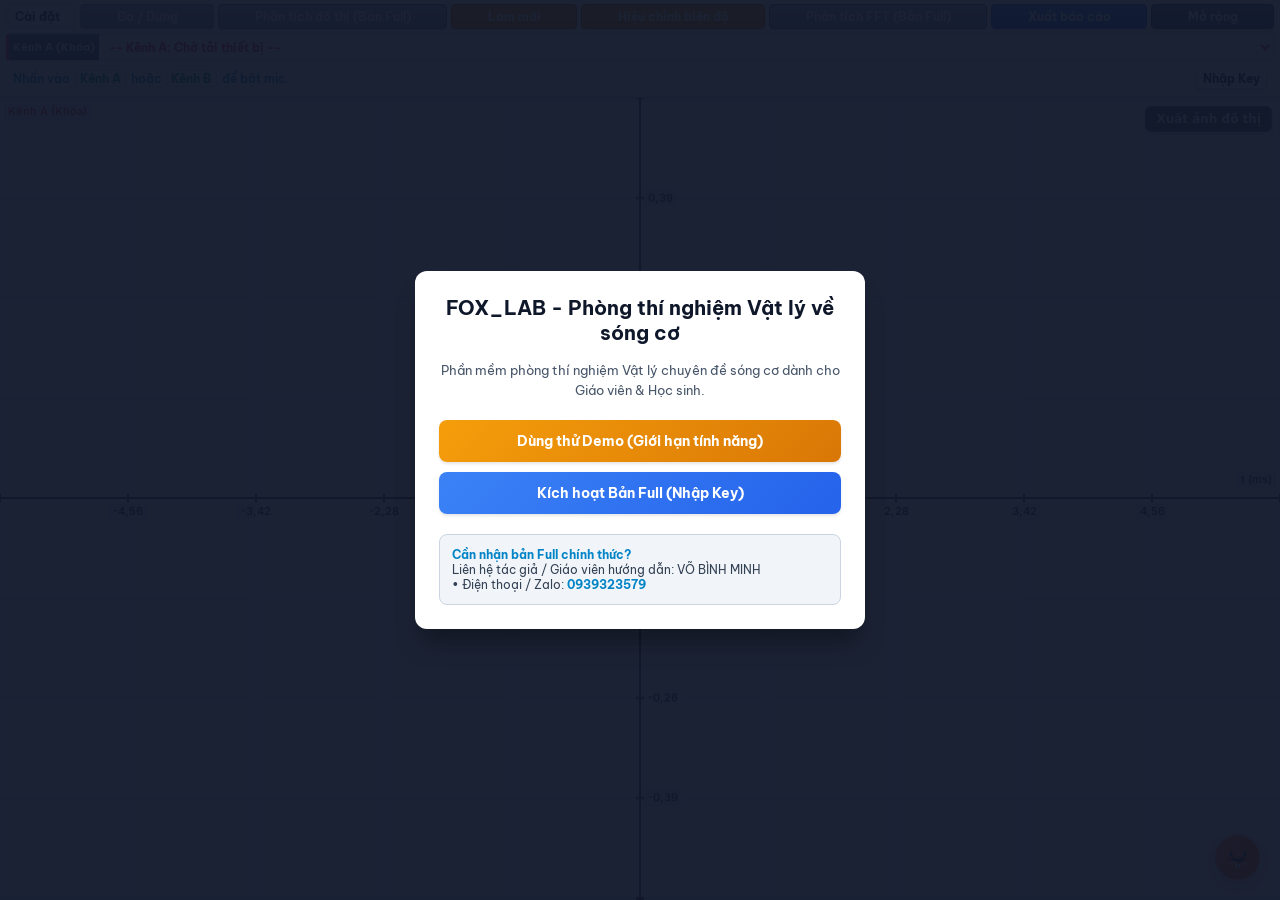
==== commit 0e31cc57: "Add files via upload" ====
--- a/index.html
+++ b/index.html
@@ -1019,6 +1019,7 @@
  parsed._updatedAt = Date.now();
  parsed.syncFeature = "mode_only";
  delete parsed.cacLanDo;
+ delete parsed.doThiLienQuan;
  delete parsed.phoTanSo;
  delete parsed.mucCuongDoAm;
  const cleanStr = JSON.stringify(parsed);
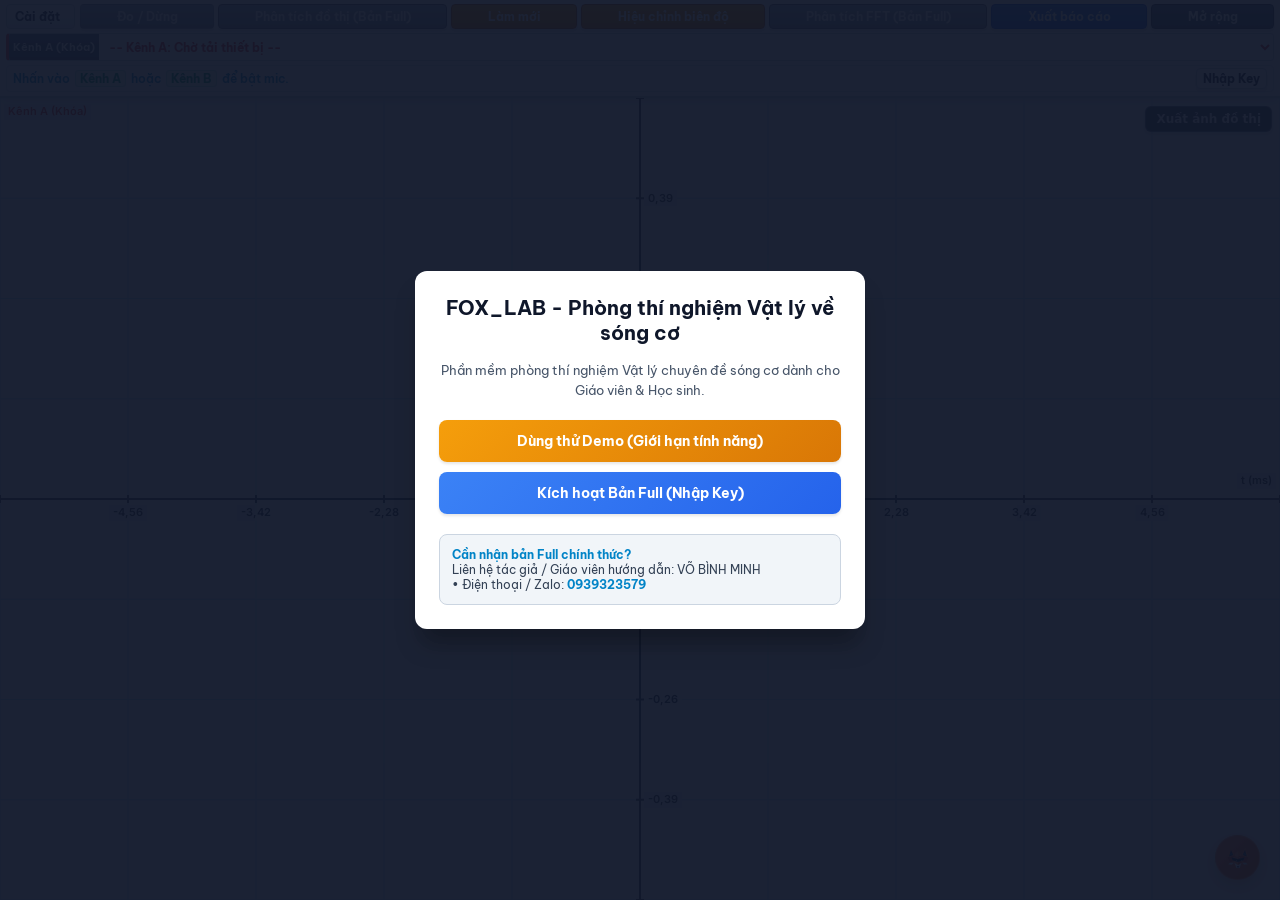
==== commit 6ef16e65: "Add files via upload" ====
--- a/index.html
+++ b/index.html
@@ -250,6 +250,8 @@
  <div class="analysis-point-menu" id="analysisPointMenu">
  <button type="button" class="ap-menu-item" id="optPickTwoPoints">1. Chọn 2 điểm đo T, f, Δφ</button>
  <button type="button" class="ap-menu-item" id="optKinematicsGraphs">2. Vẽ các đồ thị liên quan (u-t, v-t, a-t)</button>
+ <button type="button" class="ap-menu-item" id="optTwoSourcePoints" style="display: none;">1. Phân tích điểm (Xác định T, f)</button>
+ <button type="button" class="ap-menu-item" id="optTwoSourceGraphs" style="display: none;">2. Vẽ đồ thị (Ghép sóng &amp; Tổng hợp)</button>
  </div>
  </div>
  <button id="resetButton" class="btn-orange">Làm mới</button>
@@ -374,15 +376,15 @@
  <div>Tần số Kênh A: <span class="hud-highlight" id="hudFreqA">0.0</span> Hz &nbsp;|&nbsp; Chu kỳ T<sub>A</sub> = <span class="hud-highlight" id="hudPerA">0.00</span> ms &nbsp;|&nbsp; Biên độ A: <span class="hud-highlight" id="hudAmpA">0.00</span></div>
  <div>Tần số Kênh B: <span class="hud-highlight" id="hudFreqB">0.0</span> Hz &nbsp;|&nbsp; Chu kỳ T<sub>B</sub> = <span class="hud-highlight" id="hudPerB">0.00</span> ms &nbsp;|&nbsp; Biên độ B: <span class="hud-highlight" id="hudAmpB">0.00</span></div>
  <div style="margin-top:4px; padding-top:4px; border-top:1px dashed rgba(255,255,255,0.2);">
- Độ lệch pha Δφ: <span class="hud-highlight" id="hudPhaseRad">0.00</span> rad (<span class="hud-highlight" id="hudPhaseDeg">0</span>°)
+ Độ lệch pha Δφ: <span class="hud-highlight" id="hudPhaseRad">0.00</span> rad (<span class="hud-highlight" id="hudPhaseDeg">0</span>°) &nbsp;|&nbsp; <span style="color:#38bdf8; font-weight:600;" id="hudPhaseStatus">--</span>
  </div>
  </div>
 
  <div id="hudEquations" class="hud-overlay" style="top: auto; bottom: 16px; left: 16px;">
- <div class="hud-title">PHƯƠNG TRÌNH DAO ĐỘNG</div>
- <div class="hud-eq">Kênh A: <span class="math-symbol">u<sub>A</sub> = <span id="eqAmpA">A</span>·cos(2π·<span id="eqFreqA">0</span>·t)</span></div>
- <div class="hud-eq">Kênh B: <span class="math-symbol">u<sub>B</sub> = <span id="eqAmpB">A</span>·cos(2π·<span id="eqFreqB">0</span>·t <span id="eqPhase">+ 0.00</span>)</span></div>
- <div class="hud-eq" id="eqSumLine" style="margin-top:4px;">Tổng hợp: <span class="math-symbol">u = u<sub>A</sub> + u<sub>B</sub></span></div>
+ <div class="hud-title">PHƯƠNG TRÌNH CÁC ĐỒ THỊ &amp; TỔNG HỢP</div>
+ <div class="hud-eq">Đồ thị 1 (Kênh A): <span class="math-symbol">u<sub>A</sub> = <span id="eqAmpA">A</span>·cos(2π·<span id="eqFreqA">0</span>·t)</span></div>
+ <div class="hud-eq">Đồ thị 2 (Kênh B): <span class="math-symbol">u<sub>B</sub> = <span id="eqAmpB">A</span>·cos(2π·<span id="eqFreqB">0</span>·t <span id="eqPhase">+ 0.00</span>)</span></div>
+ <div class="hud-eq" id="eqSumLine" style="margin-top:4px; padding-top:4px; border-top:1px dashed rgba(255,255,255,0.2); color:#facc15;">Đồ thị tổng hợp: <span class="math-symbol">u = u<sub>A</sub> + u<sub>B</sub></span></div>
  </div>
 
  <div id="tsWarningText" class="beat-warning">Hai nguồn khác tần số (Tạo Sóng Phách)</div>
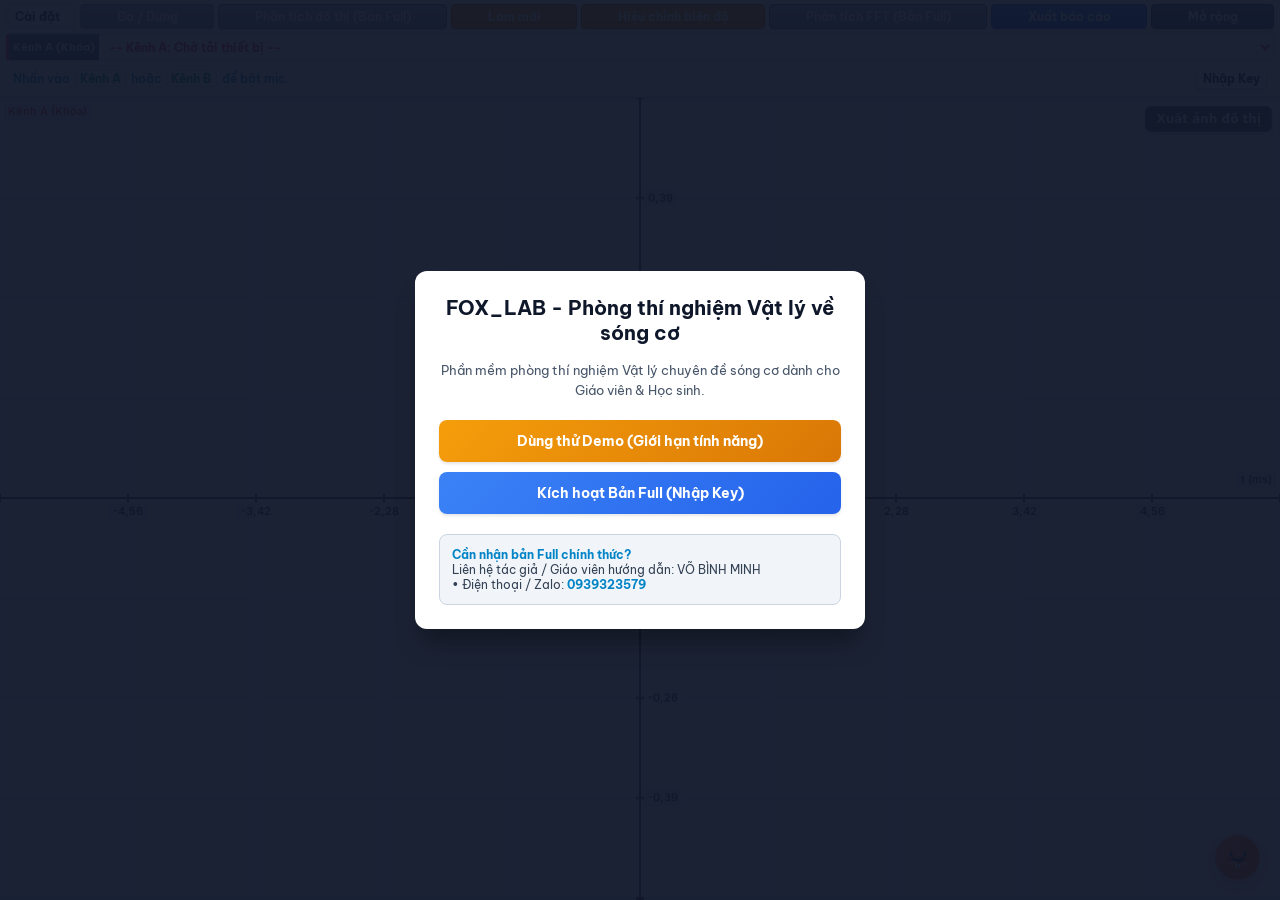
==== commit 7ca848d3: "Add files via upload" ====
--- a/index.html
+++ b/index.html
@@ -251,7 +251,8 @@
  <button type="button" class="ap-menu-item" id="optPickTwoPoints">1. Chọn 2 điểm đo T, f, Δφ</button>
  <button type="button" class="ap-menu-item" id="optKinematicsGraphs">2. Vẽ các đồ thị liên quan (u-t, v-t, a-t)</button>
  <button type="button" class="ap-menu-item" id="optTwoSourcePoints" style="display: none;">1. Phân tích điểm (Xác định T, f)</button>
- <button type="button" class="ap-menu-item" id="optTwoSourceGraphs" style="display: none;">2. Vẽ đồ thị (Ghép sóng &amp; Tổng hợp)</button>
+ <button type="button" class="ap-menu-item" id="optTwoSourceOverlay" style="display: none;">2. Ghép sóng (Tính độ lệch pha Δφ)</button>
+ <button type="button" class="ap-menu-item" id="optTwoSourceSum" style="display: none;">3. Tổng hợp sóng (u = uA + uB)</button>
  </div>
  </div>
  <button id="resetButton" class="btn-orange">Làm mới</button>
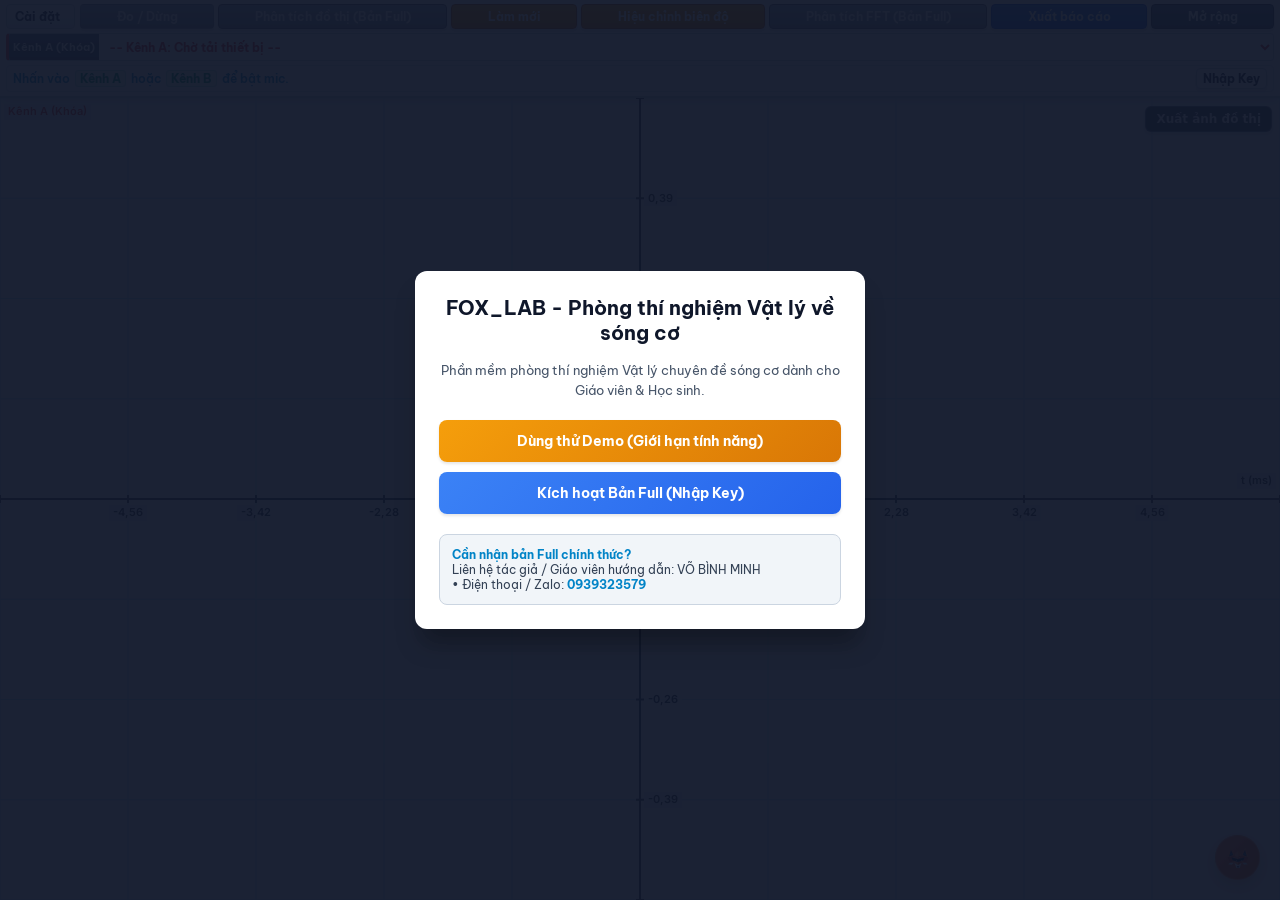
==== commit adf96fe3: "Add files via upload" ====
--- a/index.html
+++ b/index.html
@@ -358,10 +358,6 @@
  </div>
  <div class="modal-controls" style="justify-content: space-between; padding: 6px 12px; display: flex; align-items: center;">
  <button class="btn-dark" onclick="closeTwoSourceModal()">Quay lại</button>
- <div class="ts-mode-toggle">
- <button id="btnModeOverlay" class="active-mode" onclick="setTsMode('overlay')">Ghép sóng</button>
- <button id="btnModeSum" onclick="setTsMode('sum')">Tổng hợp (A+B)</button>
- </div>
  <div style="display: flex; align-items: center; gap: 4px;">
  <button id="tsPlayBtn" onclick="toggleTsPlay()" class="btn-orange" style="margin-left: 4px;">Dừng</button>
  <button id="tsResultBtn" onclick="showTsResultModal()" style="display: none !important; margin-left: 4px;" class="btn-blue">Kết quả</button>
@@ -1009,35 +1005,6 @@
  <script src="index.js"></script>
  <script>
  window.FOX_REPORT_PAGE = "report.html";
- (function () {
- const REPORT_KEY = "daodongki_report_data";
- window.navigateToStandaloneReport = function () {
- try {
- const isDual = (typeof window.getActiveChannelMode === "function") && (window.getActiveChannelMode() === "2");
- const raw = localStorage.getItem(REPORT_KEY);
- const parsed = raw ? JSON.parse(raw) : {};
- parsed.isDualChannel = isDual;
- parsed.dualSource = isDual;
- parsed._source = "main_app";
- parsed._updatedAt = Date.now();
- parsed.syncFeature = "mode_only";
- delete parsed.cacLanDo;
- delete parsed.doThiLienQuan;
- delete parsed.phoTanSo;
- delete parsed.mucCuongDoAm;
- const cleanStr = JSON.stringify(parsed);
- localStorage.setItem(REPORT_KEY, cleanStr);
- window.name = "FOXLAB_DATA:" + cleanStr;
- const bc = new BroadcastChannel("foxlab_report_sync");
- bc.postMessage({ type: "SYNC_REPORT_DATA", payload: parsed });
- bc.close();
- } catch (e) {}
- const reportWin = window.open("report.html", "FoxLabReportWindow");
- if (!reportWin) {
- window.location.href = "report.html";
- }
- };
- })();
  </script>
 </body>
 </html>
--- a/style.css
+++ b/style.css
@@ -205,9 +205,10 @@
         #twoSourceModal .modal-header { background: linear-gradient(90deg, #db2777, #c026d3); }
 
         .hud-overlay {
-            position: absolute; top: 16px; left: 16px; background: rgba(15, 23, 42, 0.88);
+            position: absolute; top: 16px; left: 16px; background: rgba(15, 23, 42, 0.90);
             color: #f8fafc; padding: 10px 14px; border-radius: 8px; border: 1px solid rgba(255, 255, 255, 0.2);
-            font-family: 'JetBrains Mono', monospace; font-size: 12px; line-height: 1.6; z-index: 50; display: none; max-width: calc(100% - 32px);
+            font-family: 'JetBrains Mono', monospace; font-size: 12px; line-height: 1.6; z-index: 50; display: none;
+            box-sizing: border-box; max-width: calc(100% - 32px); white-space: normal; word-break: break-word;
         }
         .hud-title { font-family: 'Be Vietnam Pro', sans-serif; font-weight: 700; color: #38bdf8; margin-bottom: 4px; font-size: 13px; text-transform: uppercase; border-bottom: 1px solid rgba(255, 255, 255, 0.2); padding-bottom: 2px; }
         .hud-highlight { color: #facc15; font-weight: bold; }
